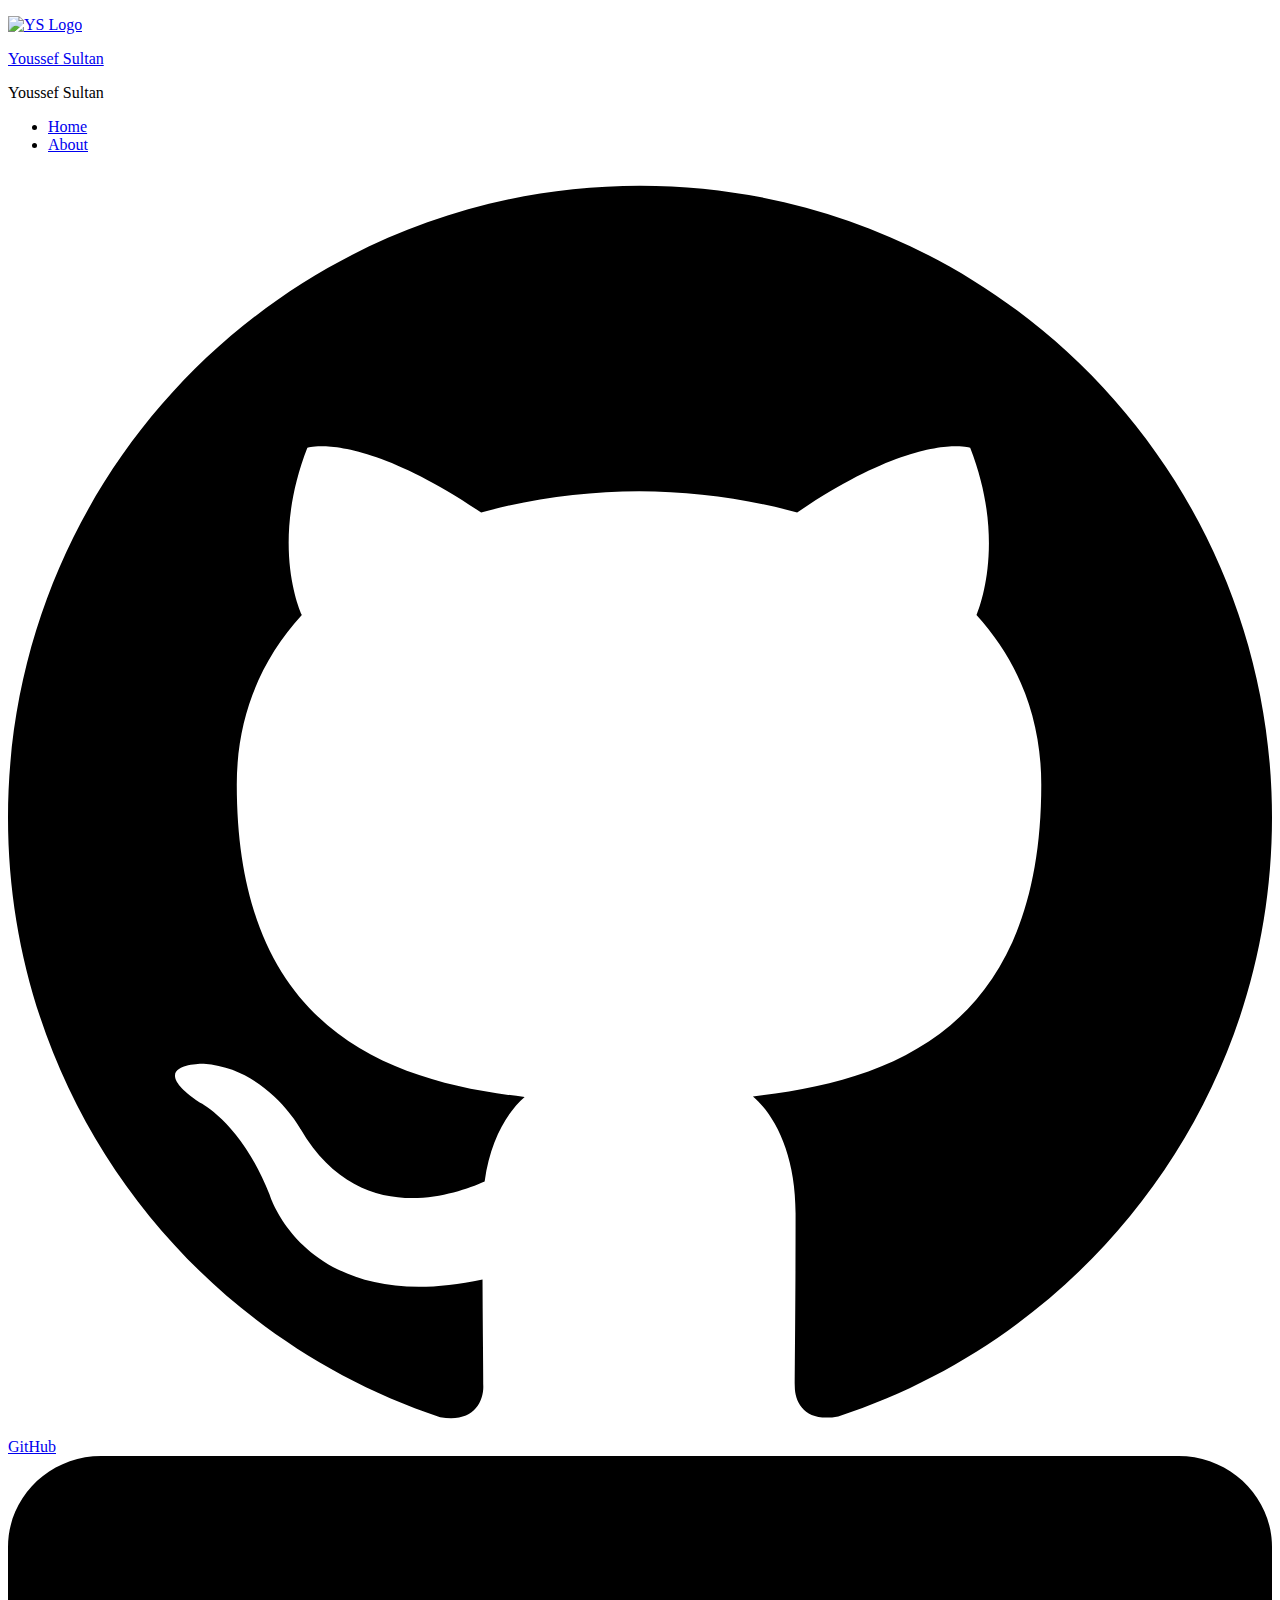
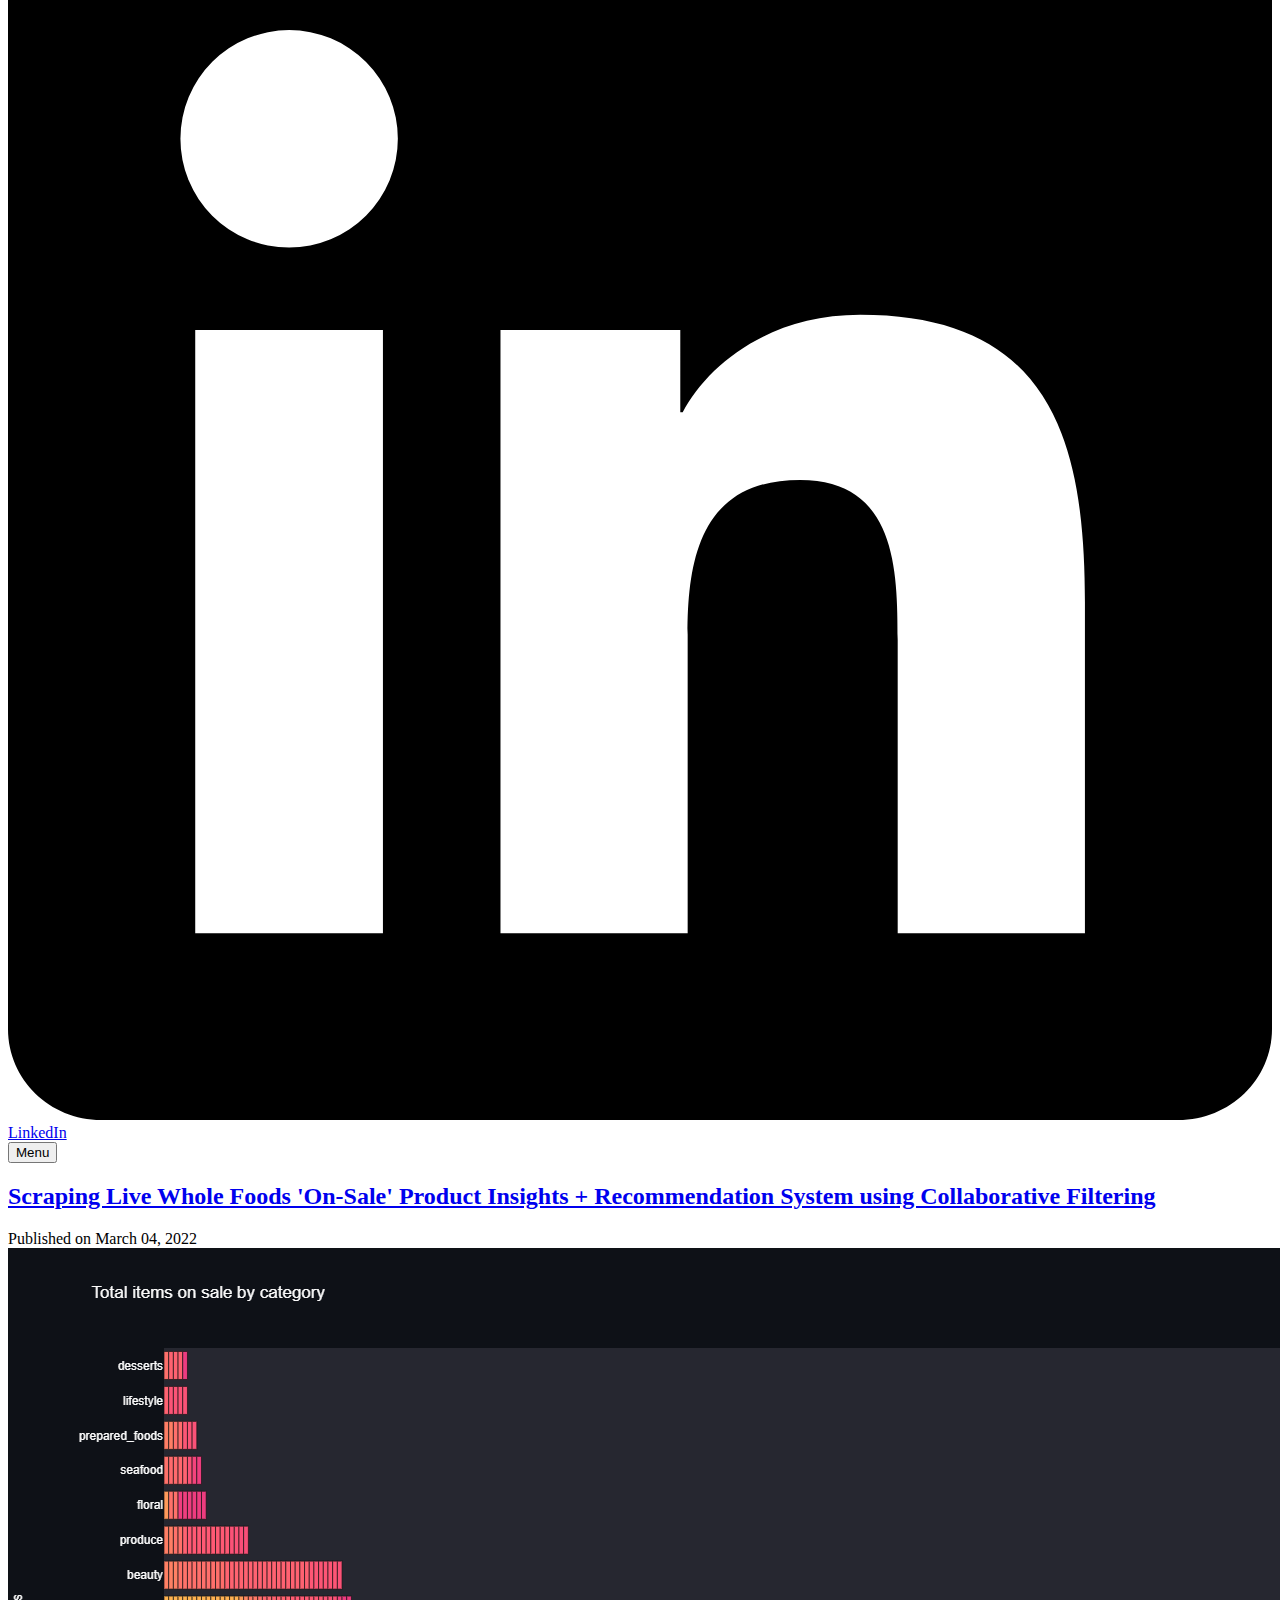
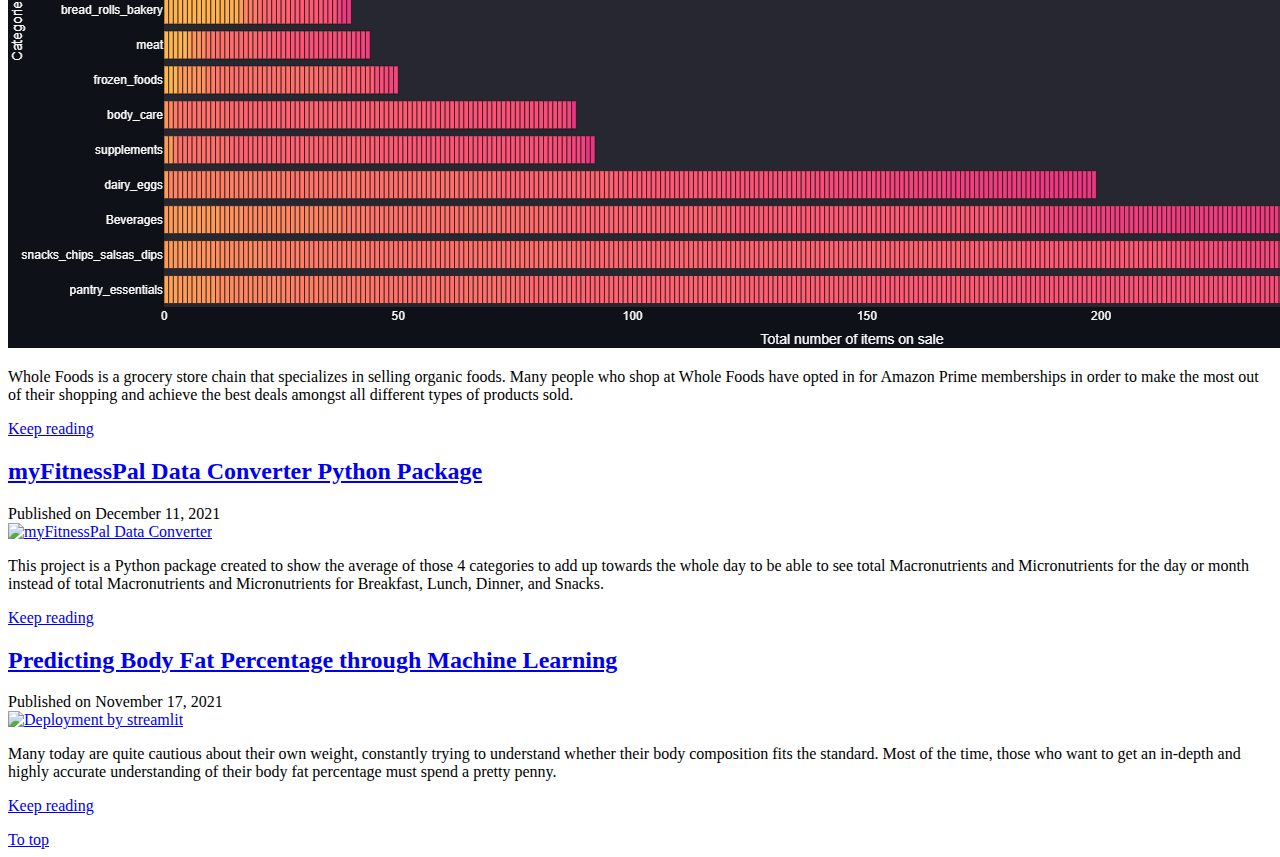
==== index.html @ 01b5be2c "march 10" ====
<!doctype html>
<html lang="en">
    <head>
	<meta name="generator" content="Hugo 0.89.4" />    

        <title>Youssef Sultan&#39;s Portfolio</title>
        <meta charset="utf-8">
        <meta name="viewport" content="width=device-width, initial-scale=1.0" />
        <meta name="google" content="notranslate" />
        <meta name="description" content="Machine Learning and Analytics Projects" />
        
        
          
          
            <meta property="og:type" content="website">
          
        
          
          
            <meta property="og:title" content="Stackbit Fjord Theme">
          
        
          
          
            <meta property="og:description" content="The preview of the Fjord theme">
          
        
          
          
            
              
              
              
              <meta property="og:image" content="youssefsultan.github.io/images/home.jpg">
            
          
        
          
          
            <meta name="twitter:card" content="summary_large_image">
          
        
          
          
            <meta name="twitter:title" content="Stackbit Fjord Theme">
          
        
          
          
            <meta name="twitter:description" content="The preview of the Fjord theme">
          
        
          
          
            
              
              
              
              <meta name="twitter:image" content="youssefsultan.github.io/images/home.jpg">
            
          
        
        <link rel="preconnect" href="https://fonts.gstatic.com">
        <link href="https://fonts.googleapis.com/css2?family=PT+Serif:ital,wght@0,400;0,700;1,400;1,700&display=swap" rel="stylesheet">
        <link rel="stylesheet" href="https://youssefsultan.github.io/css/main.css">
        
        <link rel="icon" href="/images/YSLOGO.png">
        
        
    </head>
    <body class="palette-blue">
        
        <div id="page" class="site">
        
          

  
  <header id="masthead" class="site-header">
  
  <div id="header-bg" class="site-header-bg" style="background-image:url('/images/Background.png')"></div>
  
  <div class="site-header-scroll">
    <div class="site-header-inside">
      <div class="site-header-vertical">
        <div class="site-branding">
  
  <p class="site-logo">
    <a href='/'><img src="/images/LOGOW.png" alt="YS Logo" /></a>
  </p>
  
  
  <p class="site-title"><a href='/'>Youssef Sultan</a></p>
  
  
  <p class="site-description">Youssef Sultan</p>
  
</div>

        
<nav id="main-navigation" class="site-navigation" aria-label="Main Navigation">
  <div class="site-nav-wrap">
    <div class="site-nav-inside">

      
      <ul class="menu">
        
          
          
          <li class="menu-item current-menu-item">
            <a href="/"
              
              >Home</a>
          </li>
        
          
          
          <li class="menu-item">
            <a href="/about"
              
              >About</a>
          </li>
        
      </ul>
      

      
      <div class="social-links">
        
        
        <a href="https://github.com/youssefsultan"
           target="_blank"
           rel="noopener "
          class="button-circle">
          
            
            
<svg class="icon" viewBox="0 0 24 24" xmlns="http://www.w3.org/2000/svg">
  
  <path d="M12 .297c-6.63 0-12 5.373-12 12 0 5.303 3.438 9.8 8.205 11.385.6.113.82-.258.82-.577 0-.285-.01-1.04-.015-2.04-3.338.724-4.042-1.61-4.042-1.61C4.422 18.07 3.633 17.7 3.633 17.7c-1.087-.744.084-.729.084-.729 1.205.084 1.838 1.236 1.838 1.236 1.07 1.835 2.809 1.305 3.495.998.108-.776.417-1.305.76-1.605-2.665-.3-5.466-1.332-5.466-5.93 0-1.31.465-2.38 1.235-3.22-.135-.303-.54-1.523.105-3.176 0 0 1.005-.322 3.3 1.23.96-.267 1.98-.399 3-.405 1.02.006 2.04.138 3 .405 2.28-1.552 3.285-1.23 3.285-1.23.645 1.653.24 2.873.12 3.176.765.84 1.23 1.91 1.23 3.22 0 4.61-2.805 5.625-5.475 5.92.42.36.81 1.096.81 2.22 0 1.606-.015 2.896-.015 3.286 0 .315.21.69.825.57C20.565 22.092 24 17.592 24 12.297c0-6.627-5.373-12-12-12"/>
  
</svg>

            <span class="screen-reader-text">GitHub</span>
          
        </a>
        
        
        
        <a href="https://www.linkedin.com/in/youssefsultan"
           target="_blank"
           rel="noopener "
          class="button-circle">
          
            
            
<svg class="icon" viewBox="0 0 24 24" xmlns="http://www.w3.org/2000/svg">
  
  <path d="M20.447 20.452h-3.554v-5.569c0-1.328-.027-3.037-1.852-3.037-1.853 0-2.136 1.445-2.136 2.939v5.667H9.351V9h3.414v1.561h.046c.477-.9 1.637-1.85 3.37-1.85 3.601 0 4.267 2.37 4.267 5.455v6.286zM5.337 7.433a2.062 2.062 0 01-2.063-2.065 2.064 2.064 0 112.063 2.065zm1.782 13.019H3.555V9h3.564v11.452zM22.225 0H1.771C.792 0 0 .774 0 1.729v20.542C0 23.227.792 24 1.771 24h20.451C23.2 24 24 23.227 24 22.271V1.729C24 .774 23.2 0 22.222 0h.003z"/>
  
</svg>

            <span class="screen-reader-text">LinkedIn</span>
          
        </a>
        
        
      </div>
      

    </div>
  </div>
</nav>
<button id="menu-toggle" class="menu-toggle"><span class="screen-reader-text">Menu</span><span class="icon-menu" aria-hidden="true"></span></button>


      </div>
    </div>
  </div>
</header>


  <div id="content" class="site-content">
    <main id="main" class="site-main inner">

      <div class="post-feed">
        
        
        
          
          
          <article class="post">
            <header class="post-header">
              <h2 class="post-title"><a href="/posts/wholefoods-data-scraper/" rel="bookmark">Scraping Live Whole Foods &#39;On-Sale&#39; Product Insights &#43; Recommendation System using Collaborative Filtering</a></h2>
              <div class="post-meta">
                Published on <time class="published"
                  datetime="2022-03-04 00:00">March 04, 2022</time>
              </div>
            </header>
            
            <a class="post-thumbnail" href="/posts/wholefoods-data-scraper/">
              <img class="thumbnail" src="/images/newplot.png" alt="Deployment by streamlit" />
            </a>
            
            <div class="post-content">
              <p>Whole Foods is a grocery store chain that specializes in selling organic foods.  Many people who shop at Whole Foods have opted in for Amazon Prime memberships in  order to make the most out of their shopping and achieve the best deals amongst all  different types of products sold. </p>
            </div>
            
            <p class="read-more">
              <a class="read-more-link" href="/posts/wholefoods-data-scraper/">Keep reading <span class="icon-arrow-right" aria-hidden="true"></span></a>
            </p>
            
          </article>
          
          <article class="post">
            <header class="post-header">
              <h2 class="post-title"><a href="/posts/myfitnesspal-data-converter/" rel="bookmark">myFitnessPal Data Converter Python Package</a></h2>
              <div class="post-meta">
                Published on <time class="published"
                  datetime="2021-12-11 00:00">December 11, 2021</time>
              </div>
            </header>
            
            <a class="post-thumbnail" href="/posts/myfitnesspal-data-converter/">
              <img class="thumbnail" src="/images/mfp.png" alt="myFitnessPal Data Converter" />
            </a>
            
            <div class="post-content">
              <p>This project is a Python package created to show the average of those 4 categories to add up towards the whole day to be able to see total Macronutrients and Micronutrients for the day or month instead of total Macronutrients and Micronutrients for Breakfast, Lunch, Dinner, and Snacks.</p>
            </div>
            
            <p class="read-more">
              <a class="read-more-link" href="/posts/myfitnesspal-data-converter/">Keep reading <span class="icon-arrow-right" aria-hidden="true"></span></a>
            </p>
            
          </article>
          
          <article class="post">
            <header class="post-header">
              <h2 class="post-title"><a href="/posts/predicting-body-fat-percentage/" rel="bookmark">Predicting Body Fat Percentage through Machine Learning</a></h2>
              <div class="post-meta">
                Published on <time class="published"
                  datetime="2021-11-17 00:00">November 17, 2021</time>
              </div>
            </header>
            
            <a class="post-thumbnail" href="/posts/predicting-body-fat-percentage/">
              <img class="thumbnail" src="/images/newplot%20%283%29.png" alt="Deployment by streamlit" />
            </a>
            
            <div class="post-content">
              <p>Many today are quite cautious about their own weight, constantly trying to understand whether their body composition fits the standard. Most of the time, those who want to get an in-depth and highly accurate understanding of their body fat percentage must spend a pretty penny.</p>
            </div>
            
            <p class="read-more">
              <a class="read-more-link" href="/posts/predicting-body-fat-percentage/">Keep reading <span class="icon-arrow-right" aria-hidden="true"></span></a>
            </p>
            
          </article>
          
        
      </div>

    </main>

    <footer id="colophon" class="site-footer inner">
  
  <a id="to-top" class="to-top" href="#page">To top <span class="icon-arrow-up" aria-hidden="true"></span></a>
</footer>


  </div>


        
        </div>
        
        <script src="/js/plugins.js"></script>
        <script src="/js/main.js"></script>
    </body> 
</html>
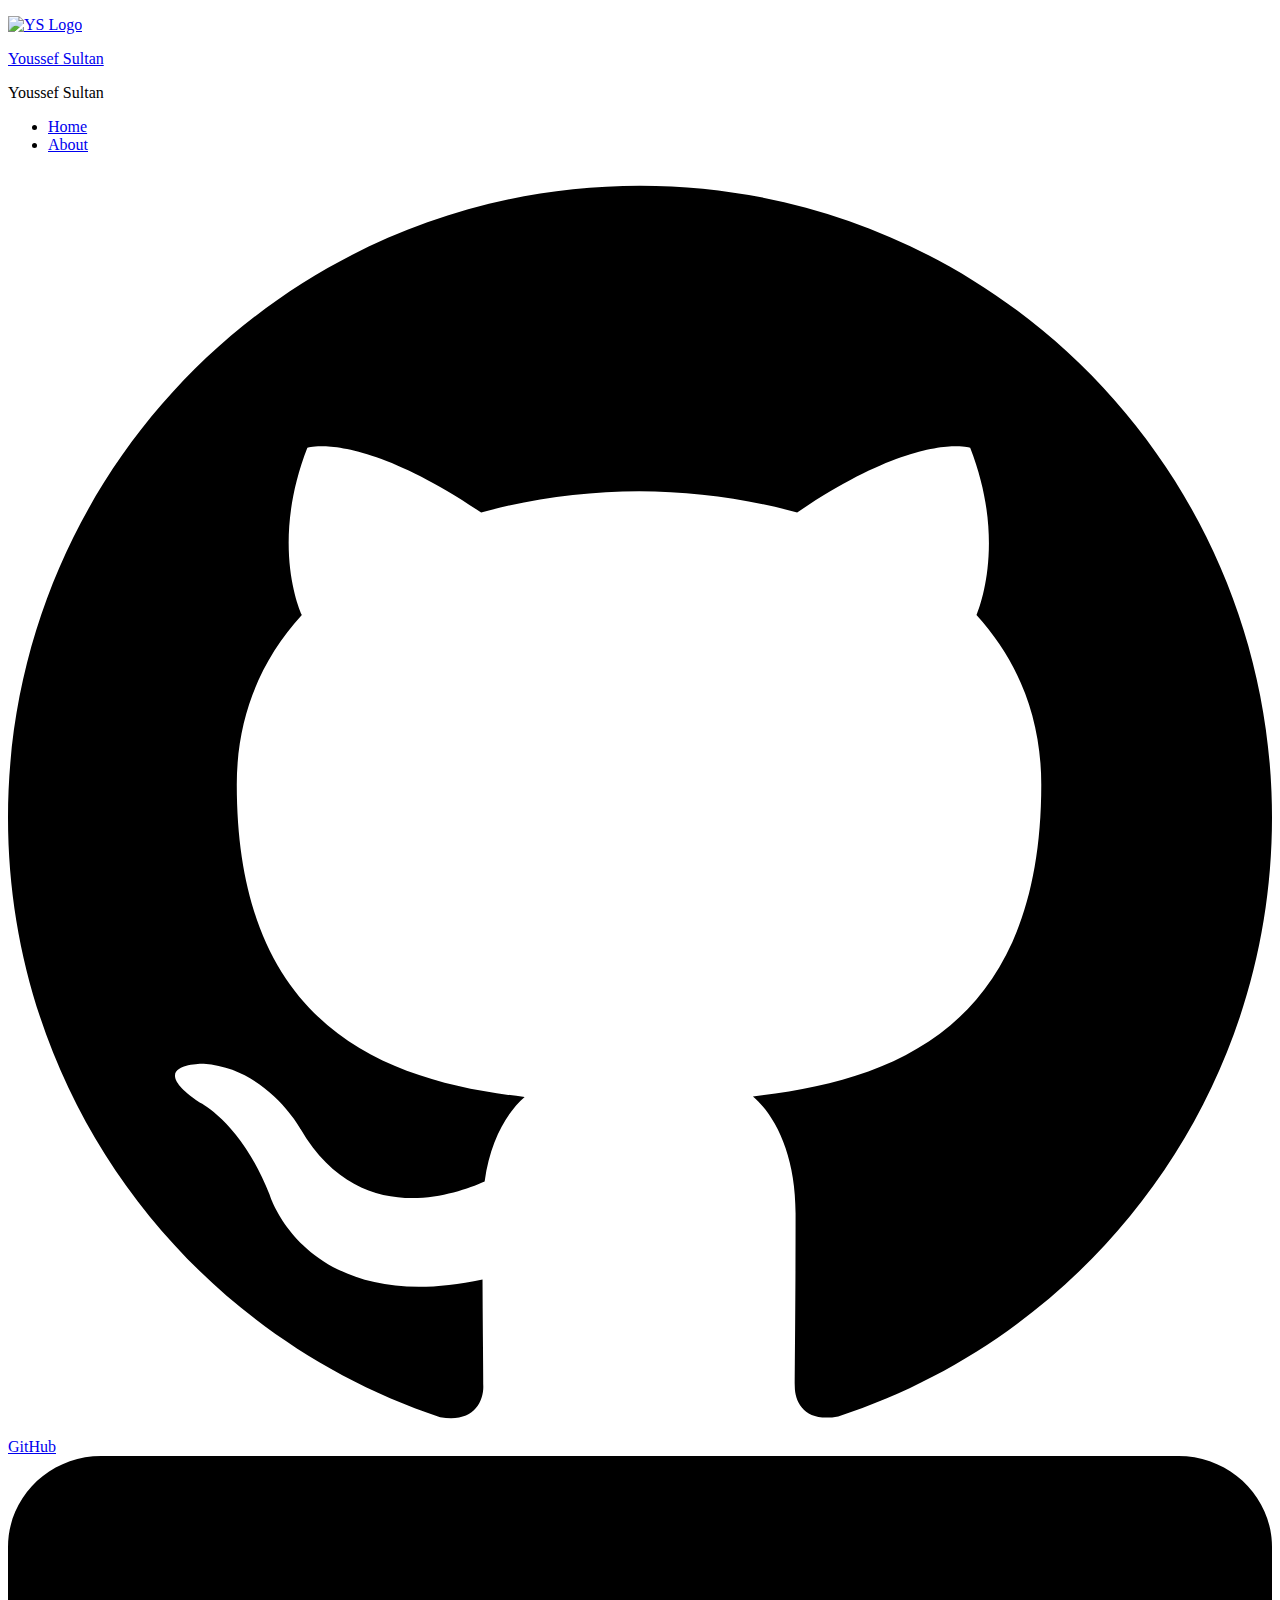
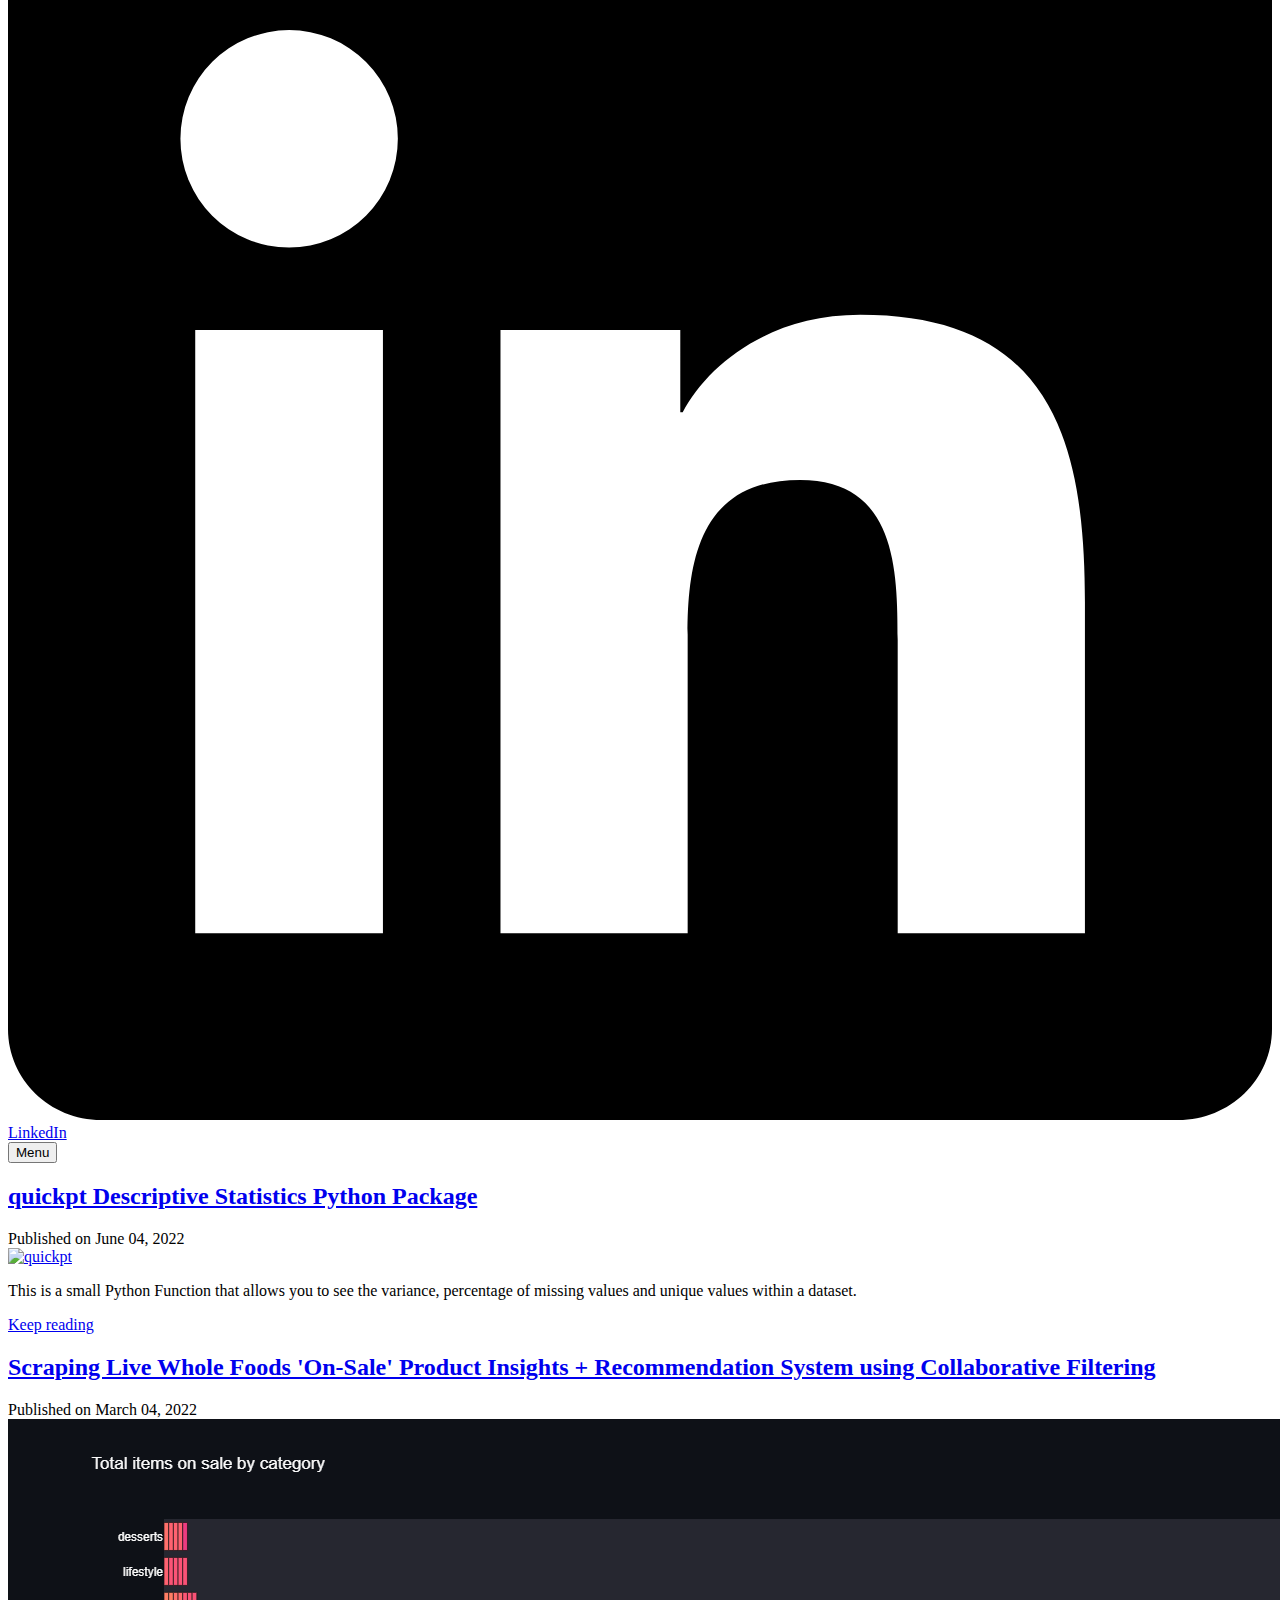
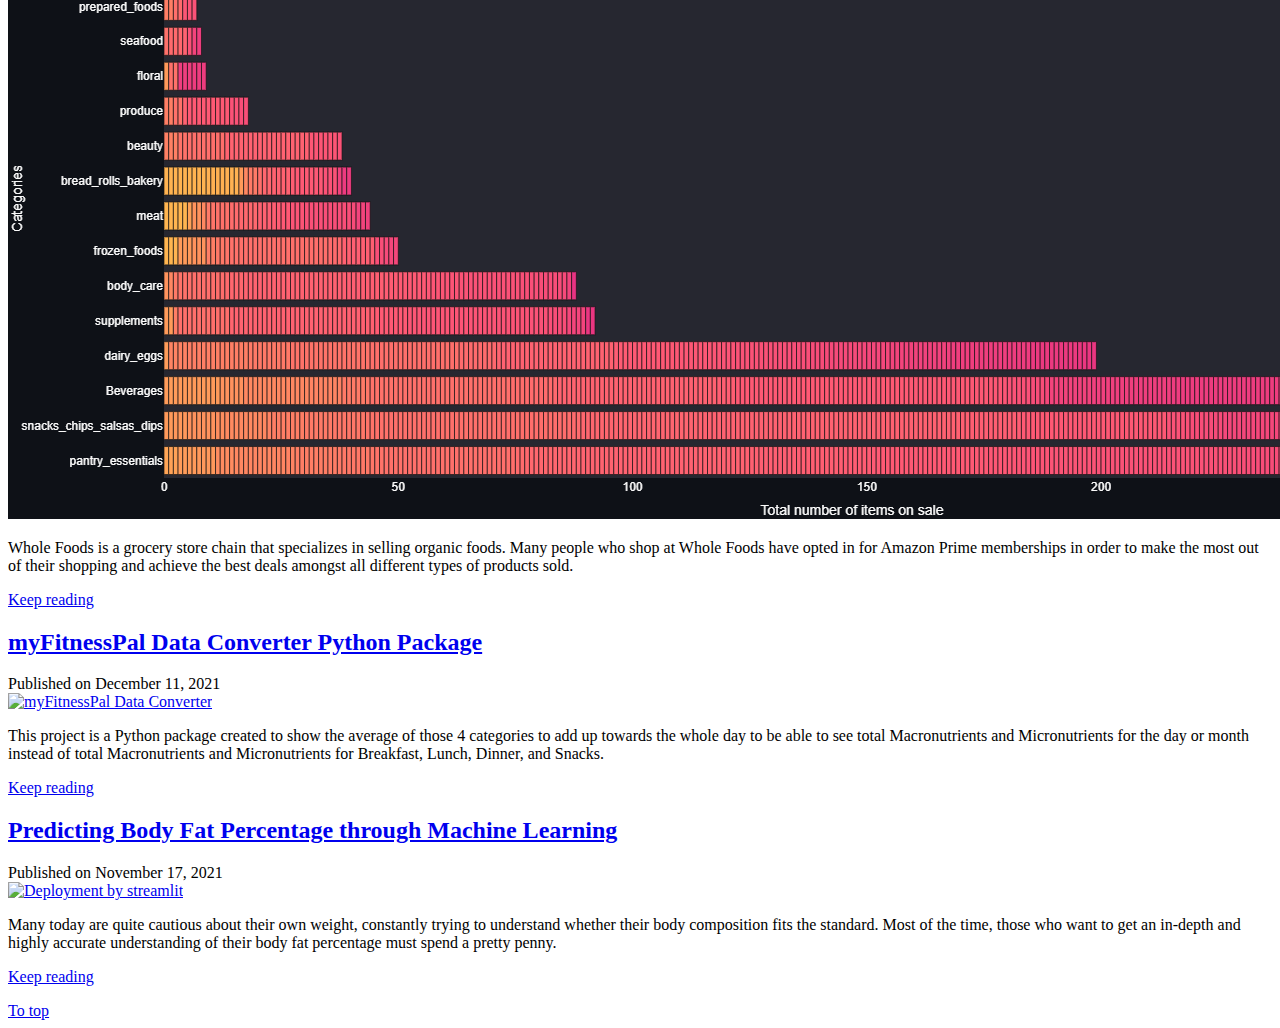
==== commit f62aebbf: "added quickpt article" ====
--- a/index.html
+++ b/index.html
@@ -187,6 +187,29 @@
         
         
           
+          
+          <article class="post">
+            <header class="post-header">
+              <h2 class="post-title"><a href="/posts/quickpt/" rel="bookmark">quickpt Descriptive Statistics Python Package</a></h2>
+              <div class="post-meta">
+                Published on <time class="published"
+                  datetime="2022-06-04 00:00">June 04, 2022</time>
+              </div>
+            </header>
+            
+            <a class="post-thumbnail" href="/posts/quickpt/">
+              <img class="thumbnail" src="https://github.com/YoussefSultan/quickpt/raw/main/Untitled-1.png?raw=true" alt="quickpt" />
+            </a>
+            
+            <div class="post-content">
+              <p>This is a small Python Function that allows you to see the variance, percentage of missing values and unique values within a dataset.</p>
+            </div>
+            
+            <p class="read-more">
+              <a class="read-more-link" href="/posts/quickpt/">Keep reading <span class="icon-arrow-right" aria-hidden="true"></span></a>
+            </p>
+            
+          </article>
           
           <article class="post">
             <header class="post-header">
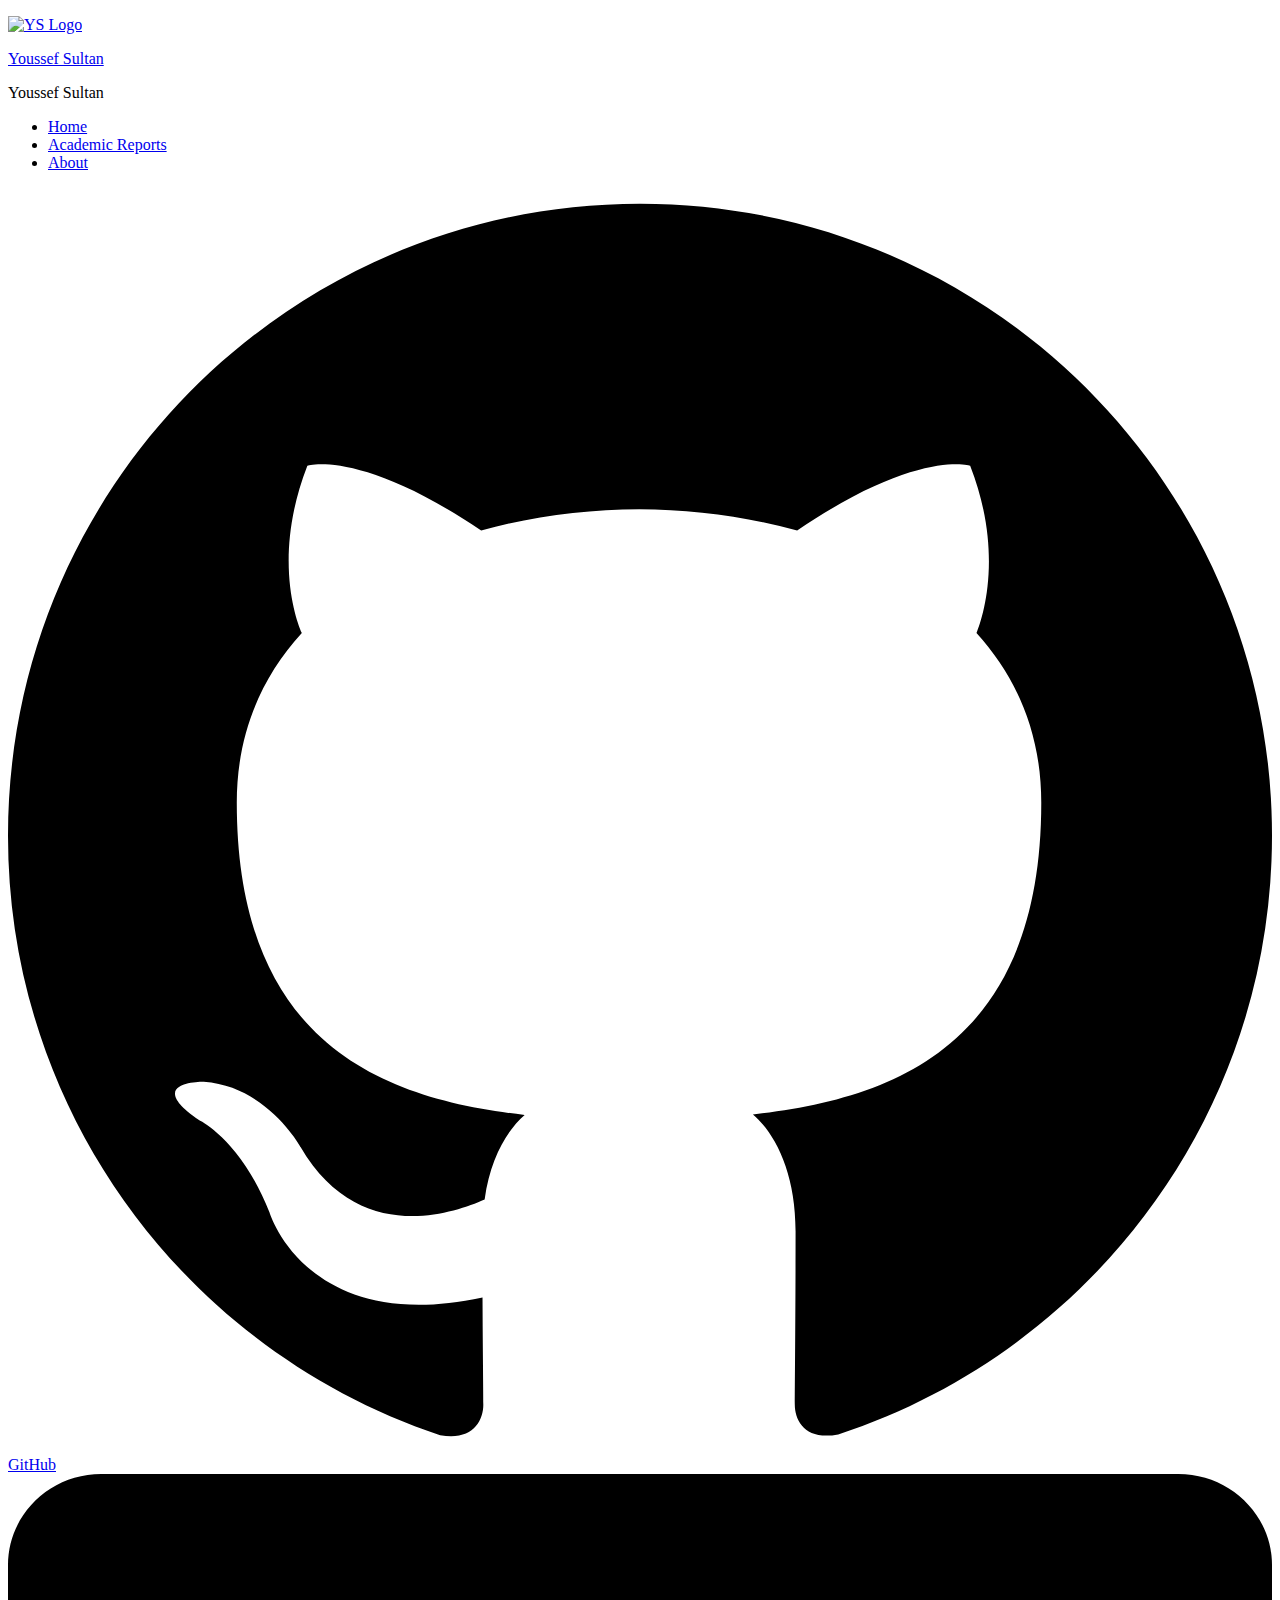
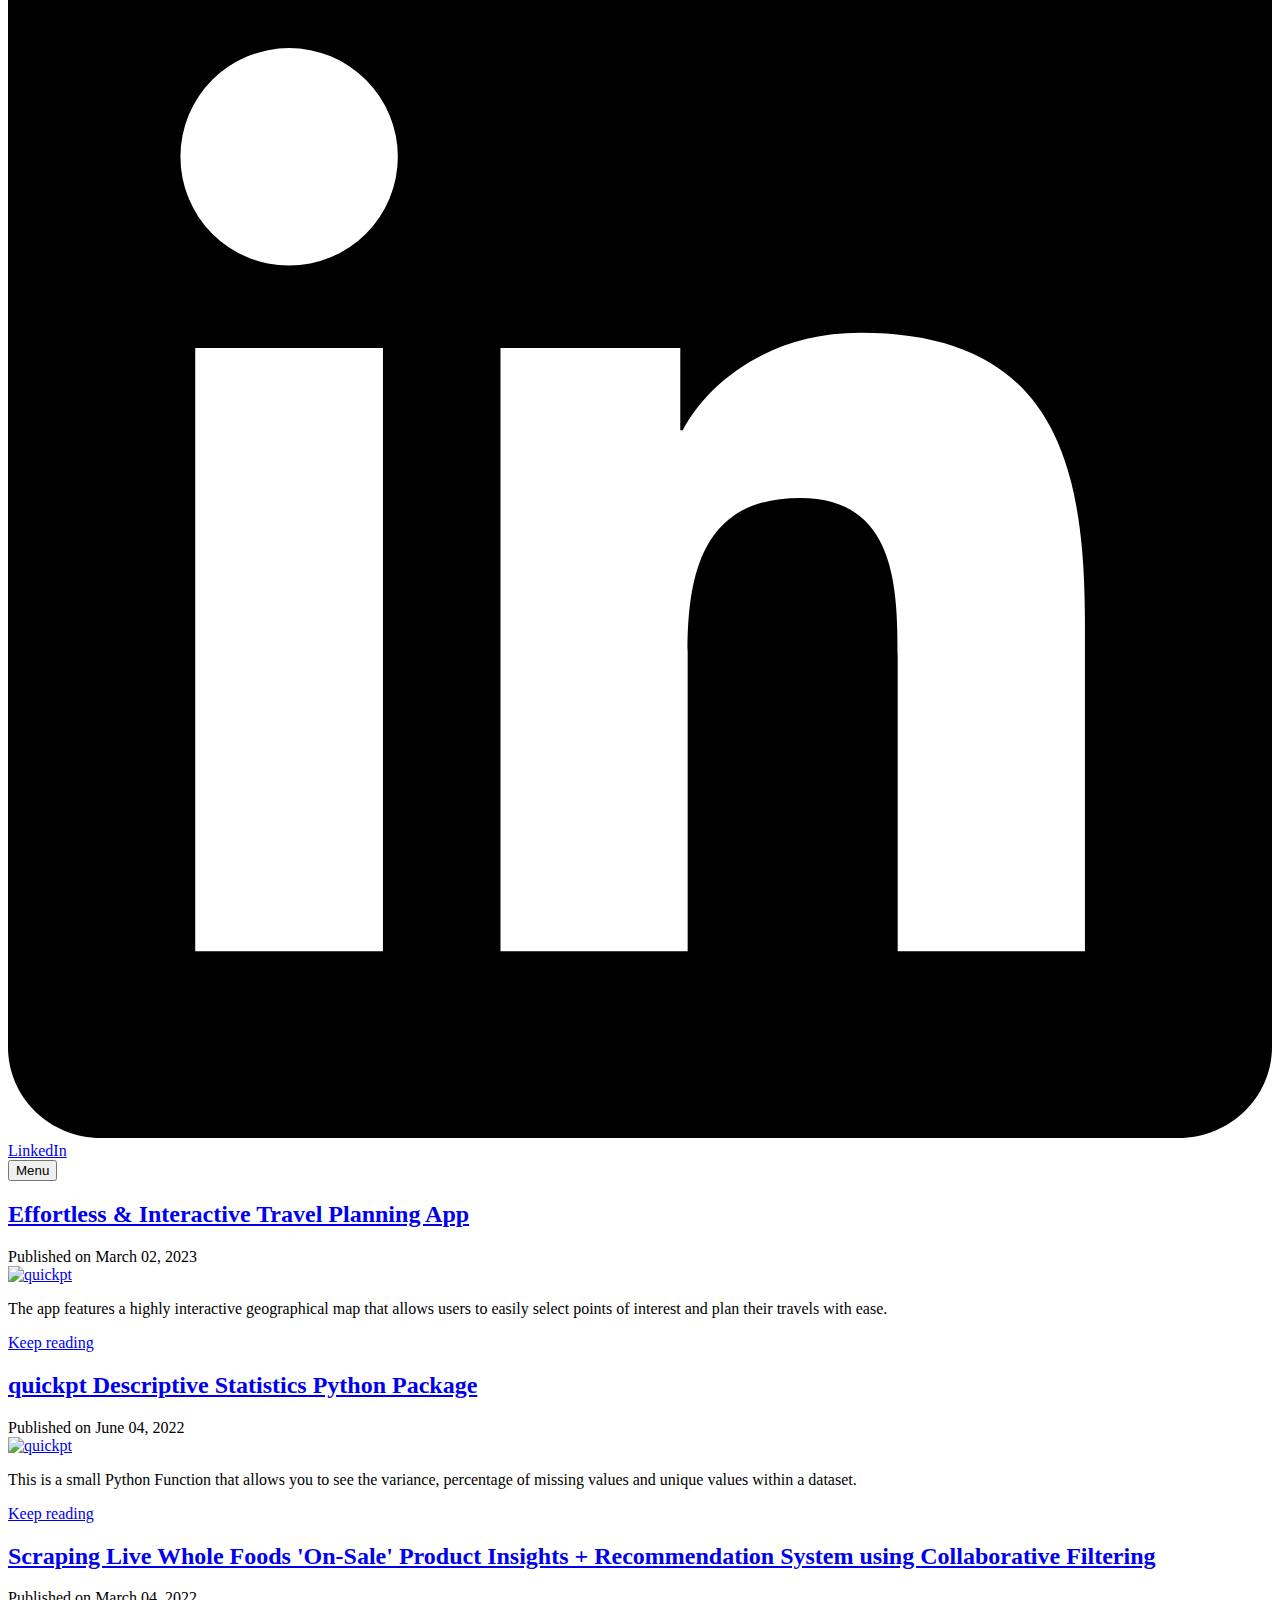
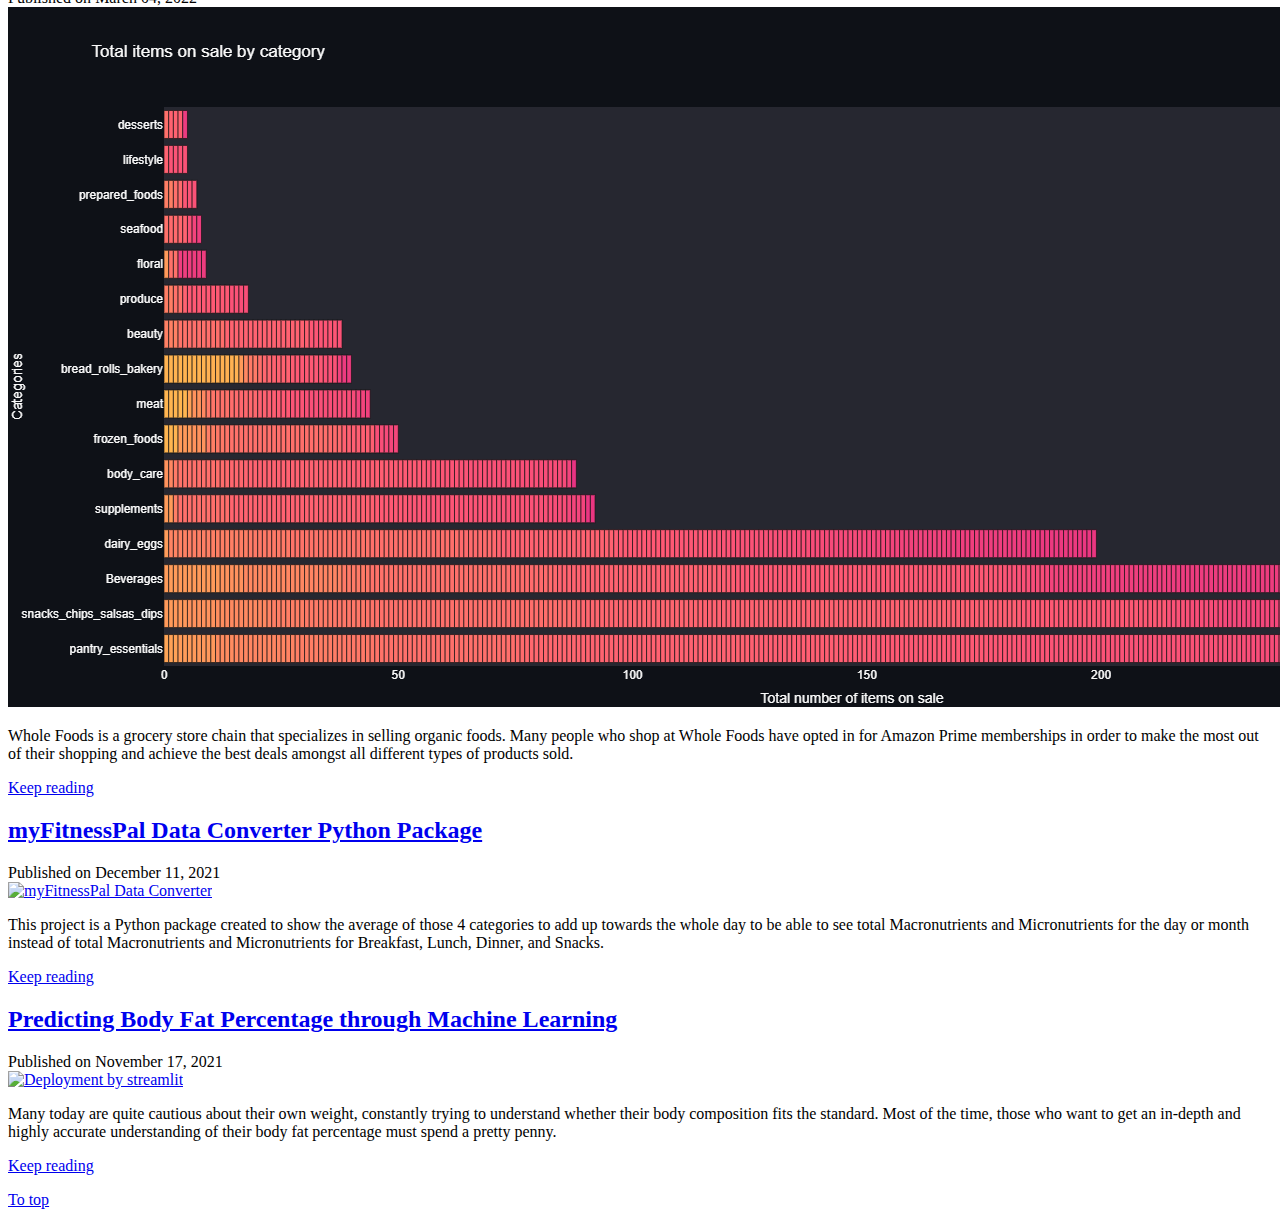
==== commit 250ca137: "Added Safar Blog Post" ====
--- a/index.html
+++ b/index.html
@@ -115,6 +115,14 @@
           
           
           <li class="menu-item">
+            <a href="/reports"
+              
+              >Academic Reports</a>
+          </li>
+        
+          
+          
+          <li class="menu-item">
             <a href="/about"
               
               >About</a>
@@ -190,6 +198,29 @@
           
           <article class="post">
             <header class="post-header">
+              <h2 class="post-title"><a href="/posts/safar/" rel="bookmark">Effortless &amp; Interactive Travel Planning App</a></h2>
+              <div class="post-meta">
+                Published on <time class="published"
+                  datetime="2023-03-02 00:00">March 02, 2023</time>
+              </div>
+            </header>
+            
+            <a class="post-thumbnail" href="/posts/safar/">
+              <img class="thumbnail" src="https://github.com/YoussefSultan/safar/blob/main/sfar%20images/Capture1.PNG?raw=true" alt="quickpt" />
+            </a>
+            
+            <div class="post-content">
+              <p>The app features a highly interactive geographical map that allows users to easily select points of interest and plan their travels with ease.</p>
+            </div>
+            
+            <p class="read-more">
+              <a class="read-more-link" href="/posts/safar/">Keep reading <span class="icon-arrow-right" aria-hidden="true"></span></a>
+            </p>
+            
+          </article>
+          
+          <article class="post">
+            <header class="post-header">
               <h2 class="post-title"><a href="/posts/quickpt/" rel="bookmark">quickpt Descriptive Statistics Python Package</a></h2>
               <div class="post-meta">
                 Published on <time class="published"
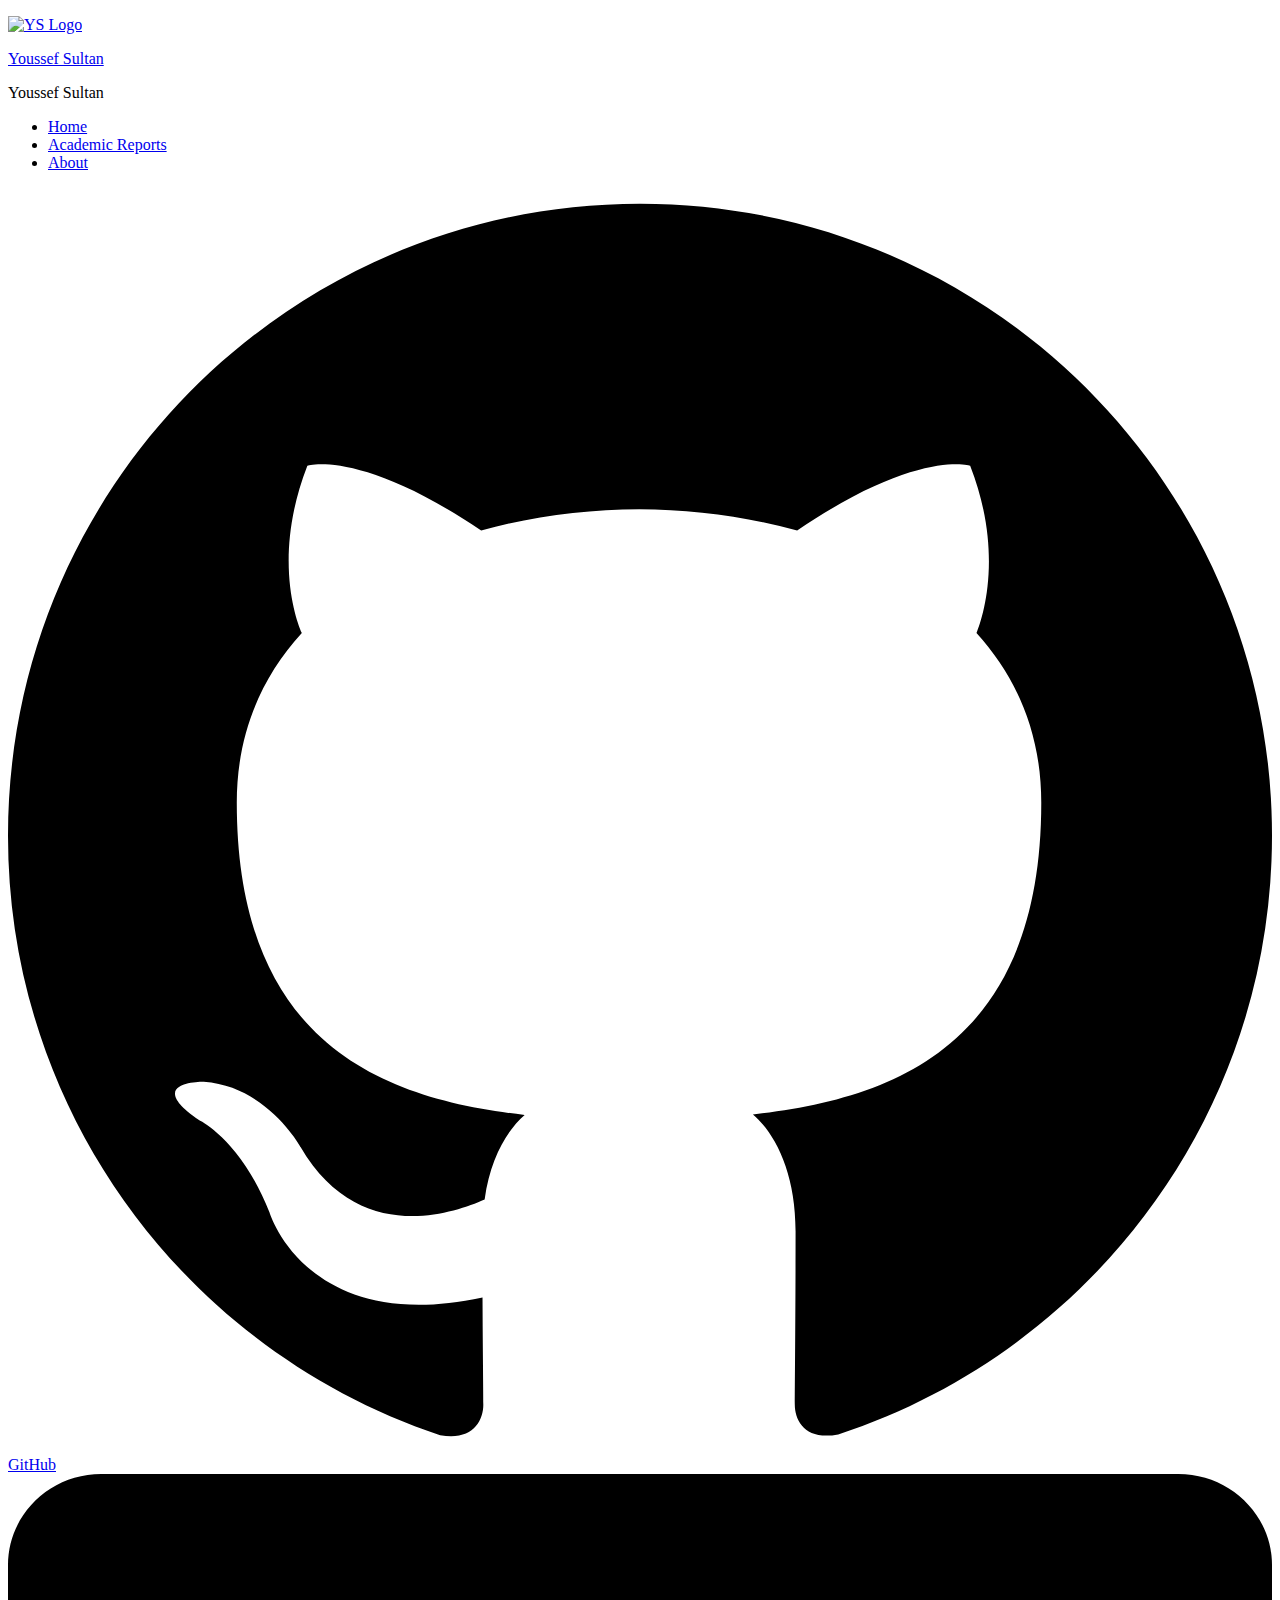
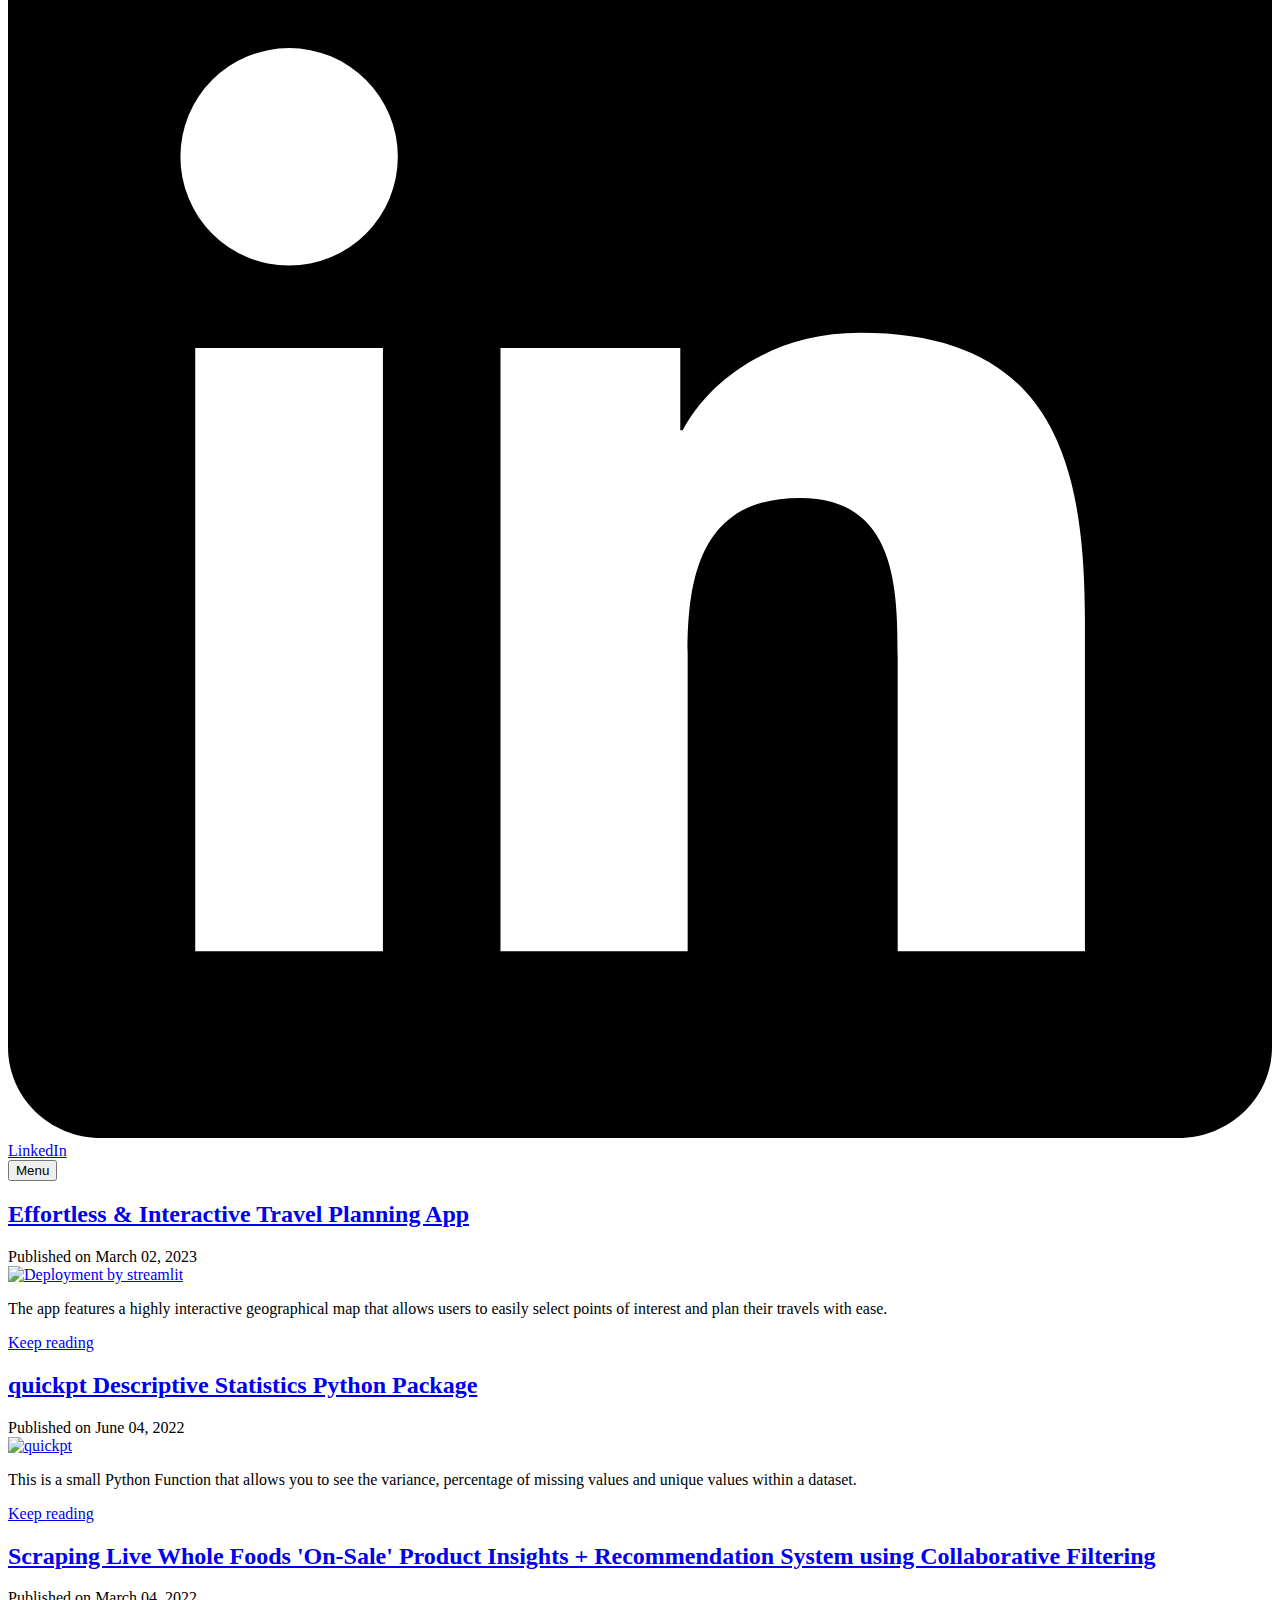
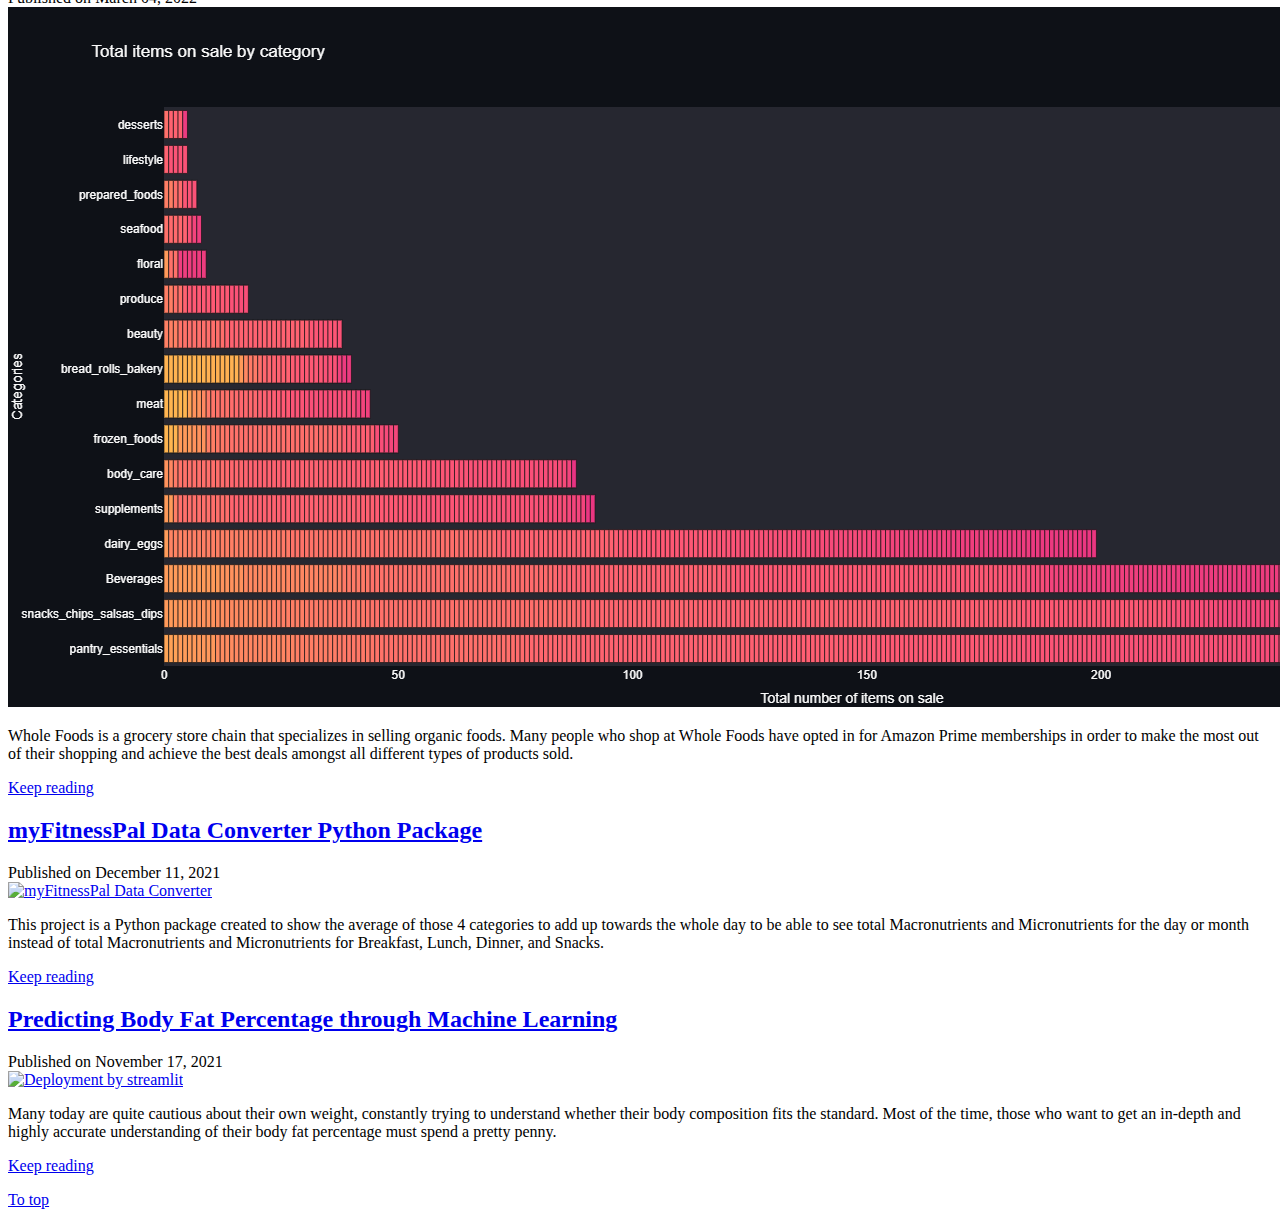
==== commit 9312bd12: "added reports" ====
--- a/index.html
+++ b/index.html
@@ -1,7 +1,7 @@
 <!doctype html>
 <html lang="en">
     <head>
-	<meta name="generator" content="Hugo 0.89.4" />    
+	<meta name="generator" content="Hugo 0.80.0" />    
 
         <title>Youssef Sultan&#39;s Portfolio</title>
         <meta charset="utf-8">
@@ -10,56 +10,6 @@
         <meta name="description" content="Machine Learning and Analytics Projects" />
         
         
-          
-          
-            <meta property="og:type" content="website">
-          
-        
-          
-          
-            <meta property="og:title" content="Stackbit Fjord Theme">
-          
-        
-          
-          
-            <meta property="og:description" content="The preview of the Fjord theme">
-          
-        
-          
-          
-            
-              
-              
-              
-              <meta property="og:image" content="youssefsultan.github.io/images/home.jpg">
-            
-          
-        
-          
-          
-            <meta name="twitter:card" content="summary_large_image">
-          
-        
-          
-          
-            <meta name="twitter:title" content="Stackbit Fjord Theme">
-          
-        
-          
-          
-            <meta name="twitter:description" content="The preview of the Fjord theme">
-          
-        
-          
-          
-            
-              
-              
-              
-              <meta name="twitter:image" content="youssefsultan.github.io/images/home.jpg">
-            
-          
-        
         <link rel="preconnect" href="https://fonts.gstatic.com">
         <link href="https://fonts.googleapis.com/css2?family=PT+Serif:ital,wght@0,400;0,700;1,400;1,700&display=swap" rel="stylesheet">
         <link rel="stylesheet" href="https://youssefsultan.github.io/css/main.css">
@@ -68,7 +18,7 @@
         
         
     </head>
-    <body class="palette-blue">
+    <body class="palette-orange">
         
         <div id="page" class="site">
         
@@ -198,15 +148,15 @@
           
           <article class="post">
             <header class="post-header">
-              <h2 class="post-title"><a href="/posts/safar/" rel="bookmark">Effortless &amp; Interactive Travel Planning App</a></h2>
+              <h2 class="post-title"><a href="/posts/travelpro/" rel="bookmark">Effortless &amp; Interactive Travel Planning App</a></h2>
               <div class="post-meta">
                 Published on <time class="published"
                   datetime="2023-03-02 00:00">March 02, 2023</time>
               </div>
             </header>
             
-            <a class="post-thumbnail" href="/posts/safar/">
-              <img class="thumbnail" src="https://github.com/YoussefSultan/safar/blob/main/sfar%20images/Capture1.PNG?raw=true" alt="quickpt" />
+            <a class="post-thumbnail" href="/posts/travelpro/">
+              <img class="thumbnail" src="https://github.com/YoussefSultan/safar/blob/main/sfar%20images/Capture1.PNG?raw=true" alt="Deployment by streamlit" />
             </a>
             
             <div class="post-content">
@@ -214,7 +164,7 @@
             </div>
             
             <p class="read-more">
-              <a class="read-more-link" href="/posts/safar/">Keep reading <span class="icon-arrow-right" aria-hidden="true"></span></a>
+              <a class="read-more-link" href="/posts/travelpro/">Keep reading <span class="icon-arrow-right" aria-hidden="true"></span></a>
             </p>
             
           </article>
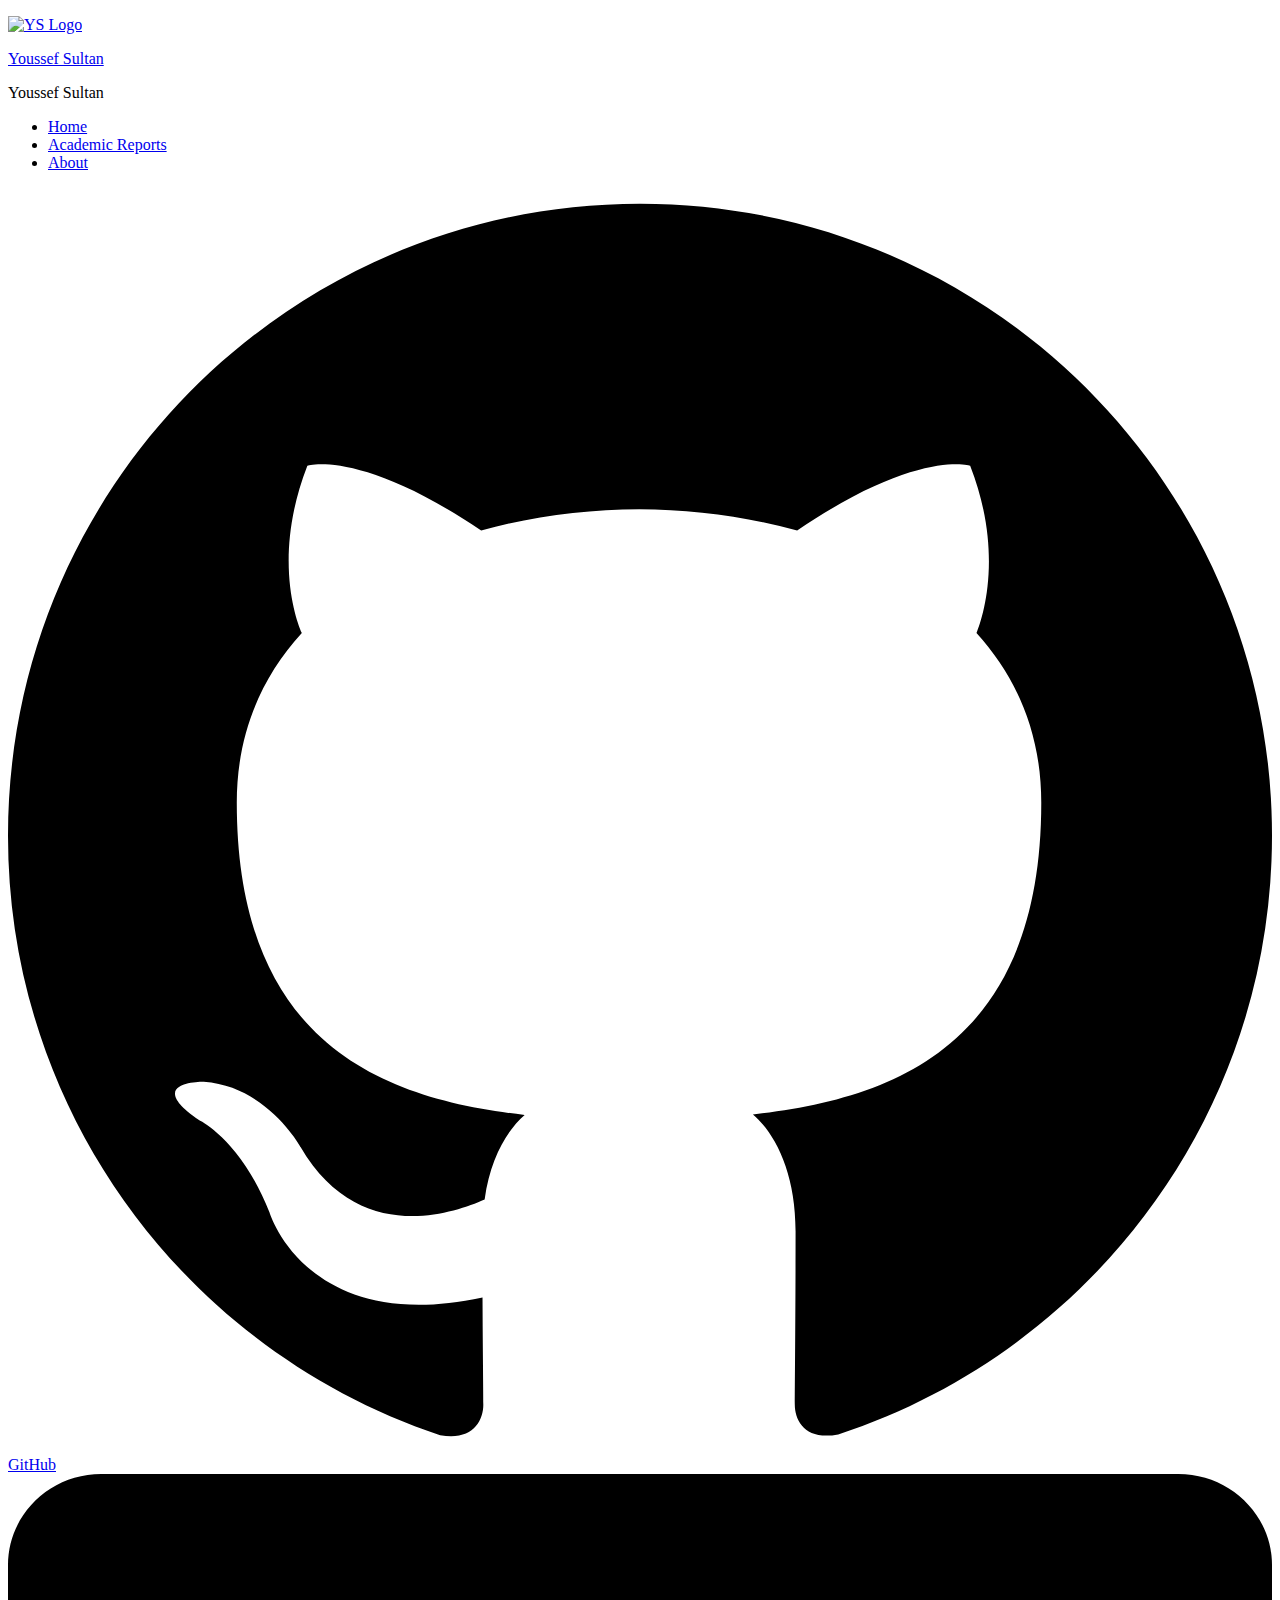
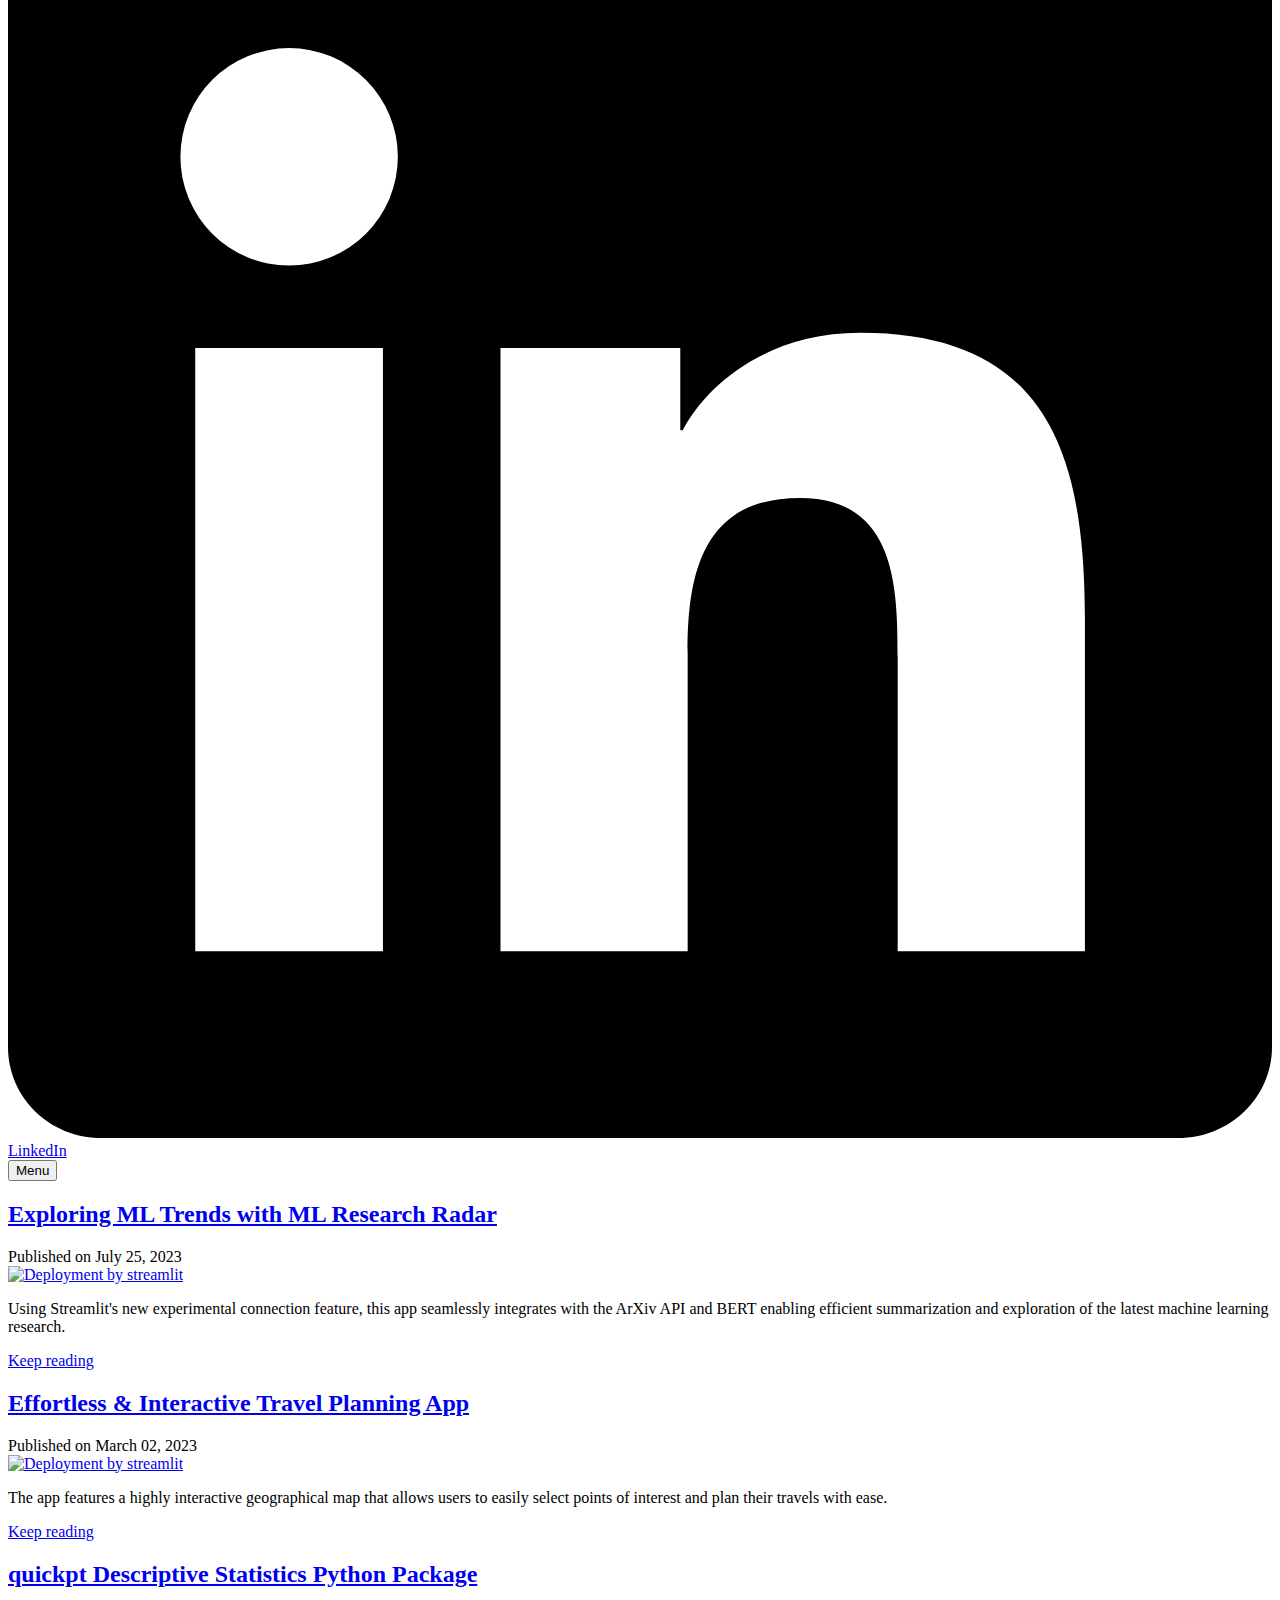
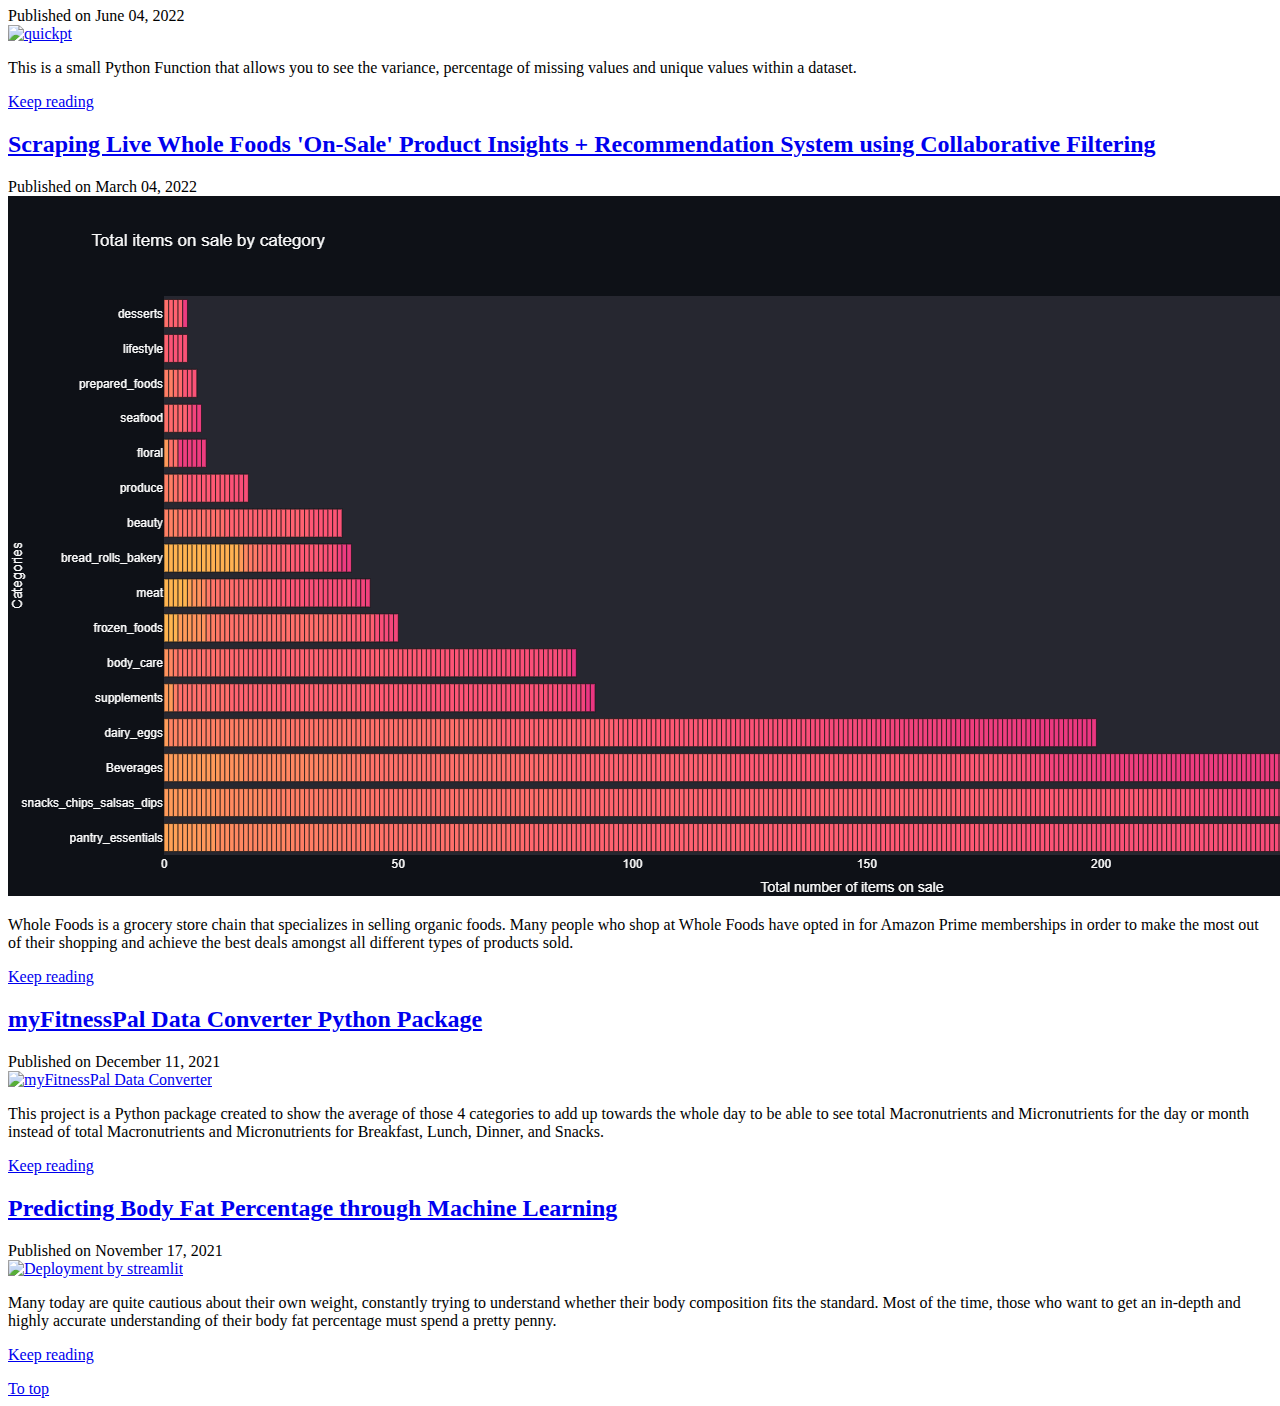
==== commit 6db98016: "added post" ====
--- a/index.html
+++ b/index.html
@@ -148,6 +148,29 @@
           
           <article class="post">
             <header class="post-header">
+              <h2 class="post-title"><a href="/posts/mlresearchradar/" rel="bookmark">Exploring ML Trends with ML Research Radar</a></h2>
+              <div class="post-meta">
+                Published on <time class="published"
+                  datetime="2023-07-25 00:00">July 25, 2023</time>
+              </div>
+            </header>
+            
+            <a class="post-thumbnail" href="/posts/mlresearchradar/">
+              <img class="thumbnail" src="https://github.com/YoussefSultan/arXiv-ml-explorer/blob/main/blob.png?raw=true" alt="Deployment by streamlit" />
+            </a>
+            
+            <div class="post-content">
+              <p>Using Streamlit&#39;s new experimental connection feature, this app seamlessly integrates with the ArXiv API and BERT enabling efficient summarization and exploration of the latest machine learning research.</p>
+            </div>
+            
+            <p class="read-more">
+              <a class="read-more-link" href="/posts/mlresearchradar/">Keep reading <span class="icon-arrow-right" aria-hidden="true"></span></a>
+            </p>
+            
+          </article>
+          
+          <article class="post">
+            <header class="post-header">
               <h2 class="post-title"><a href="/posts/travelpro/" rel="bookmark">Effortless &amp; Interactive Travel Planning App</a></h2>
               <div class="post-meta">
                 Published on <time class="published"
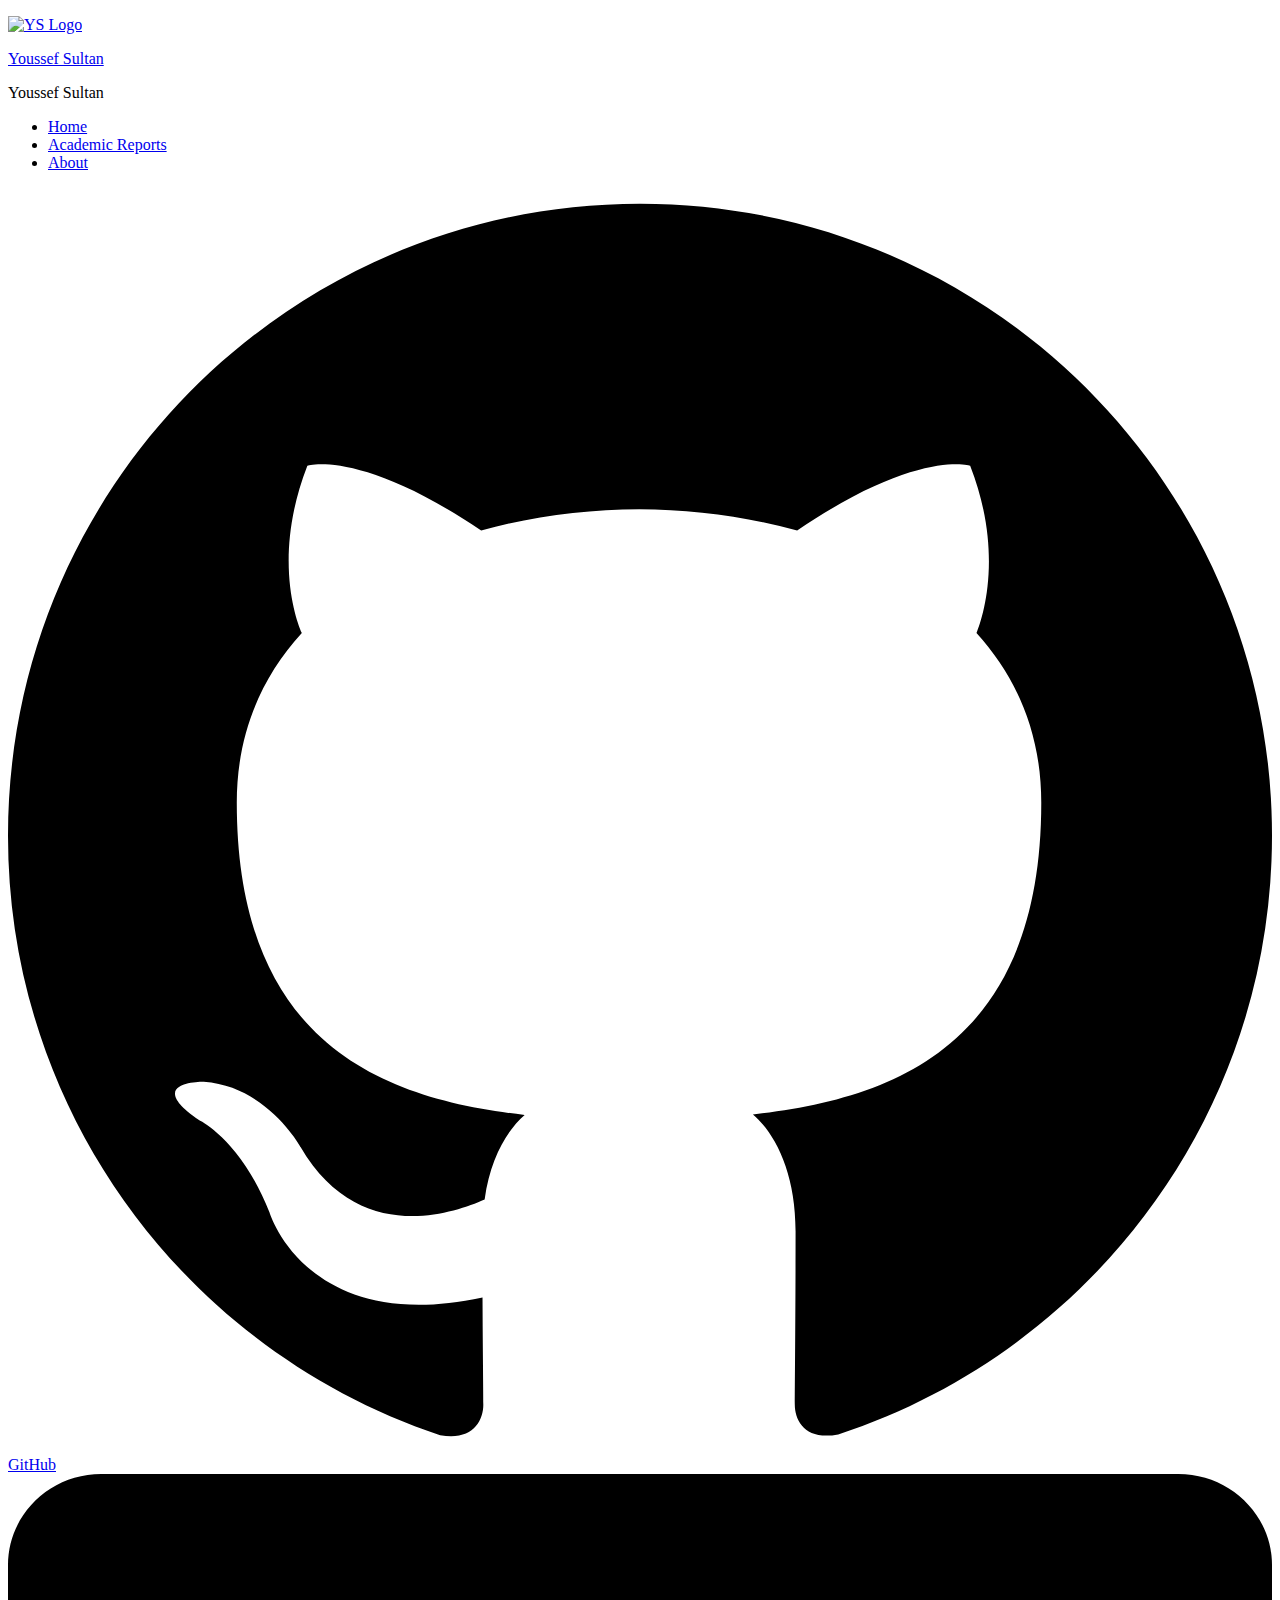
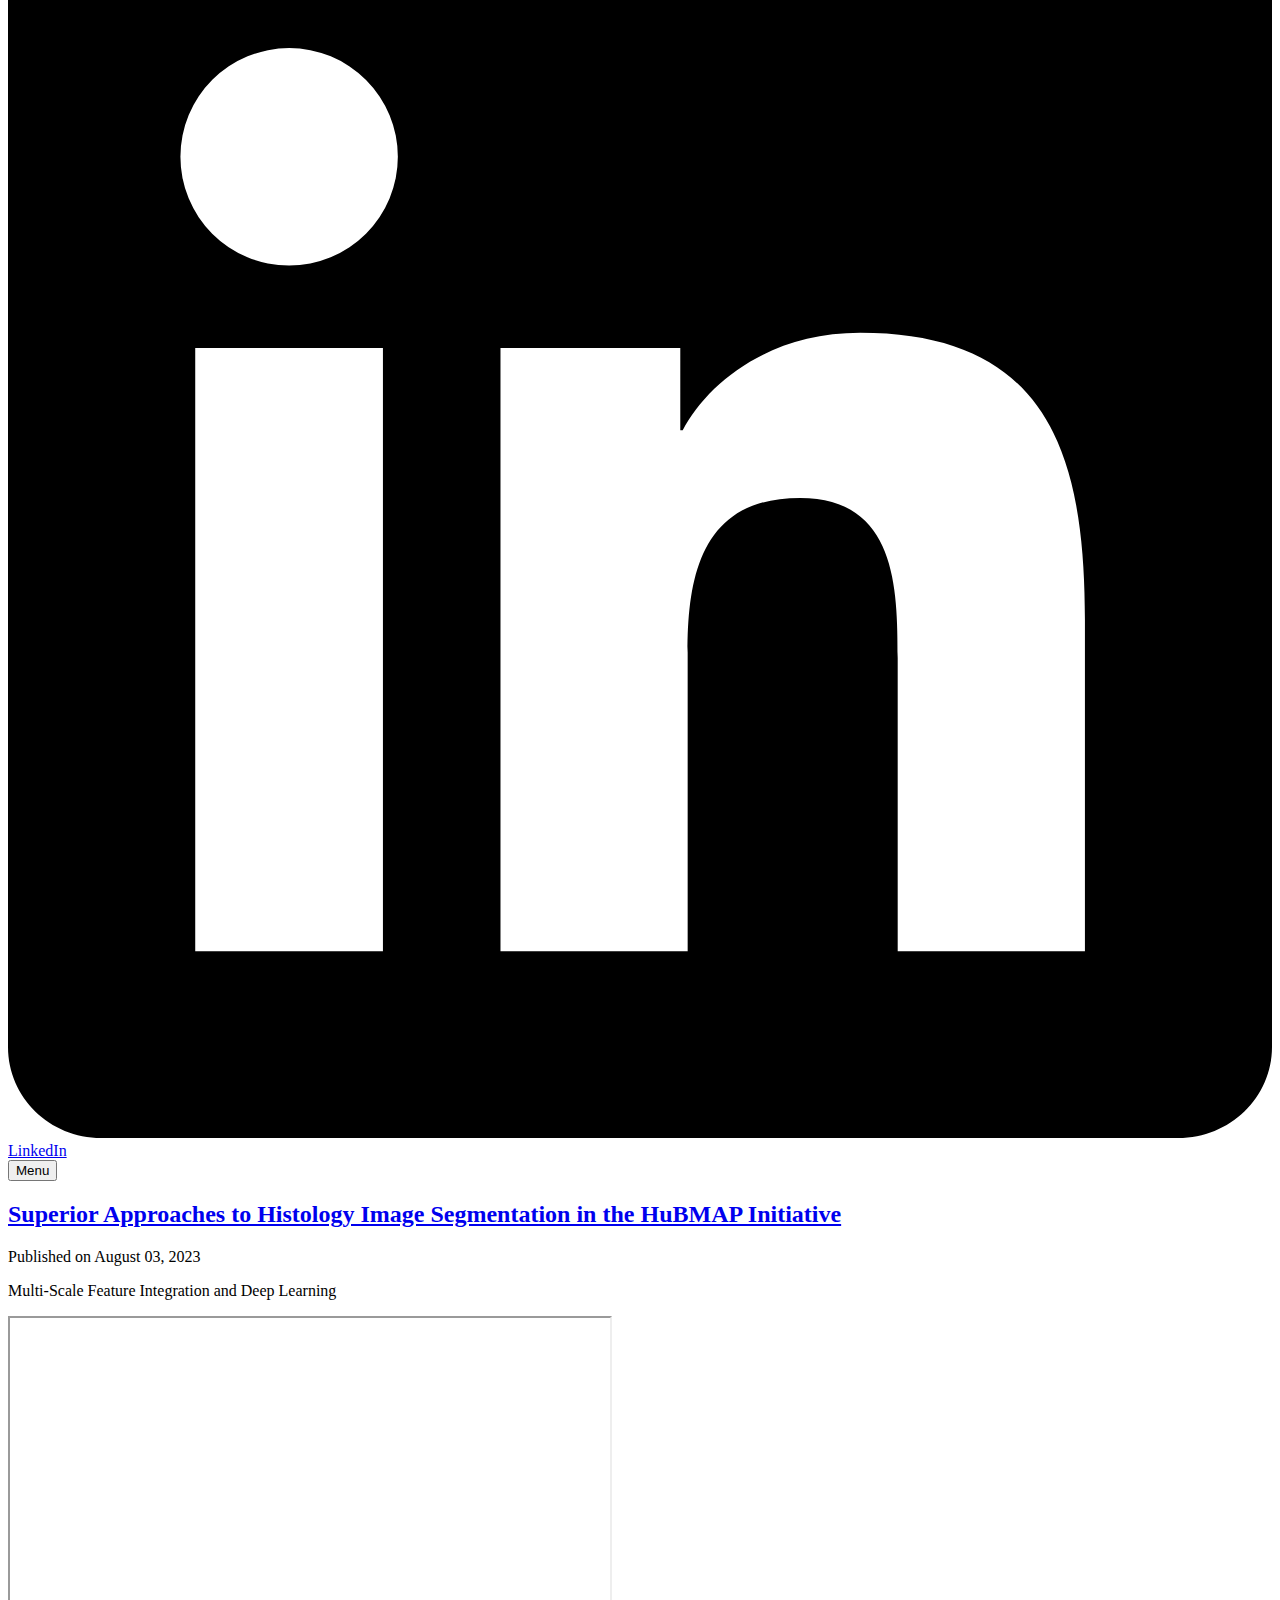
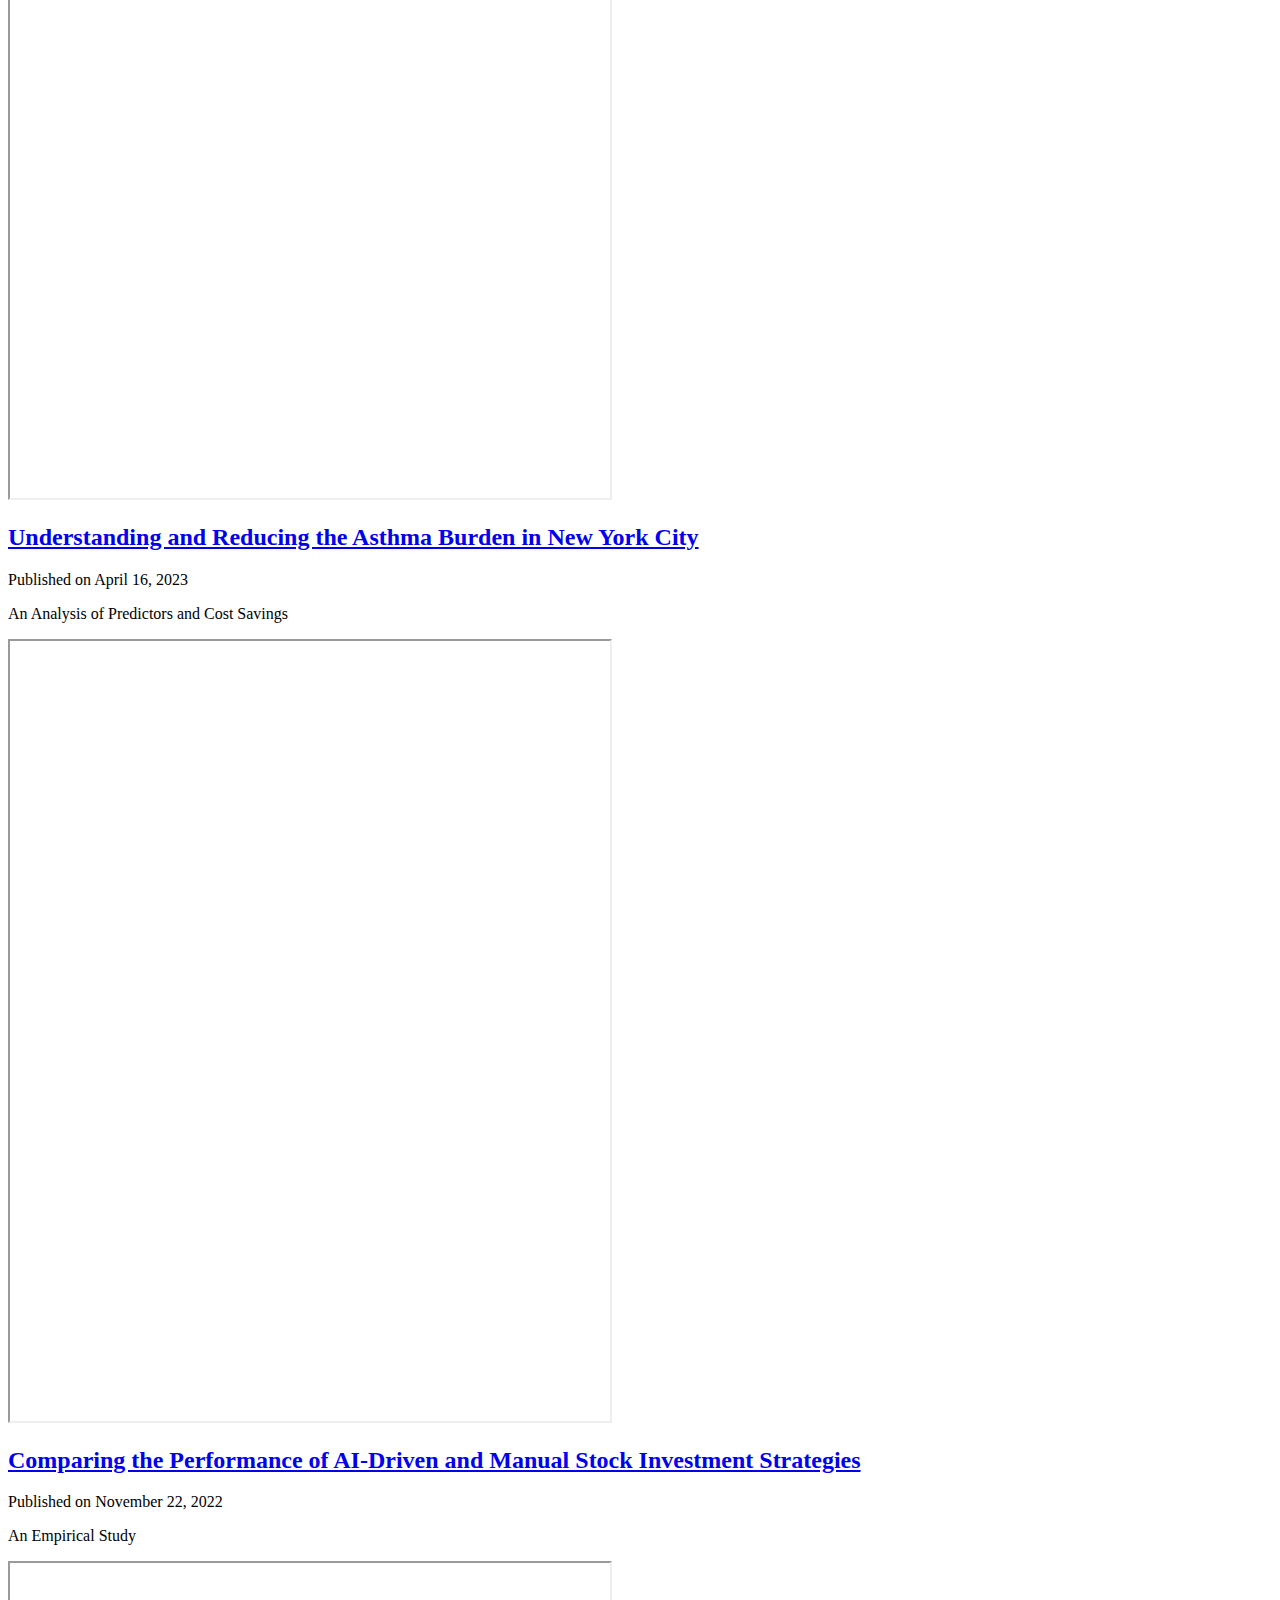
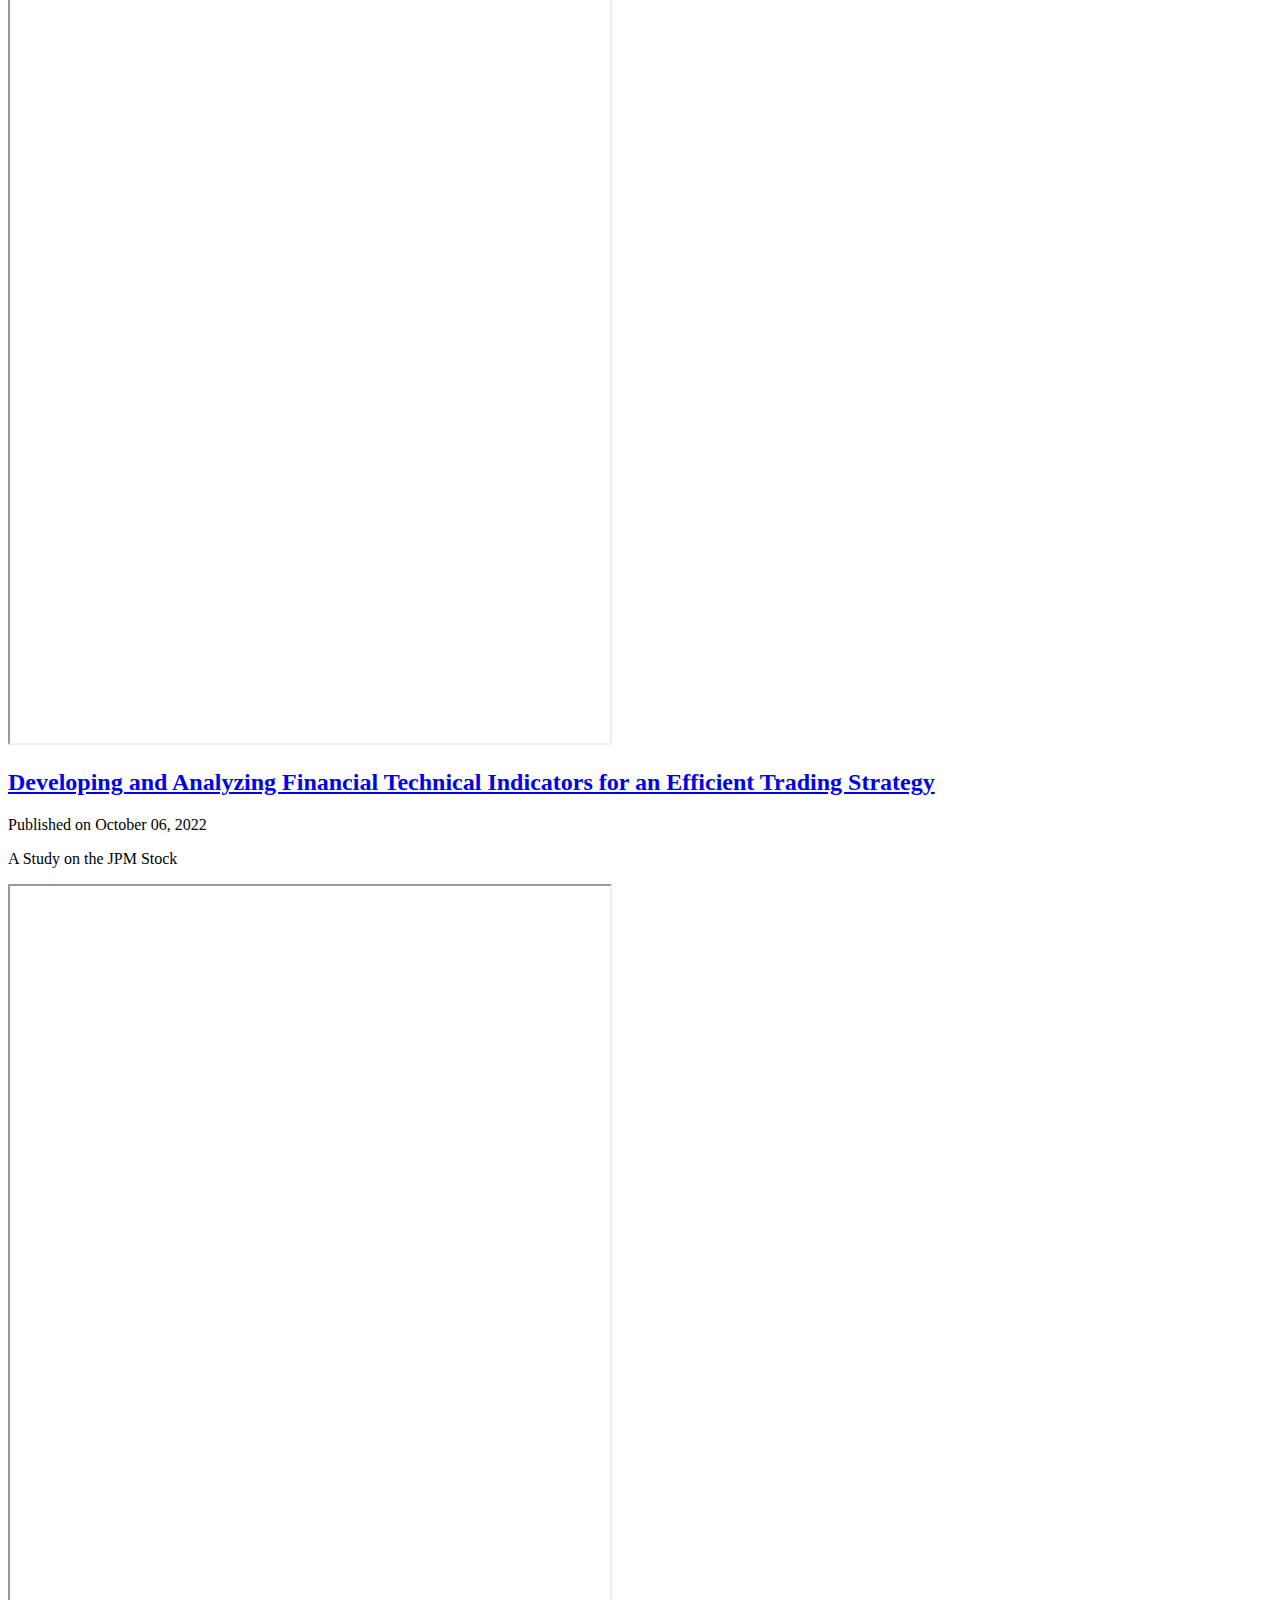
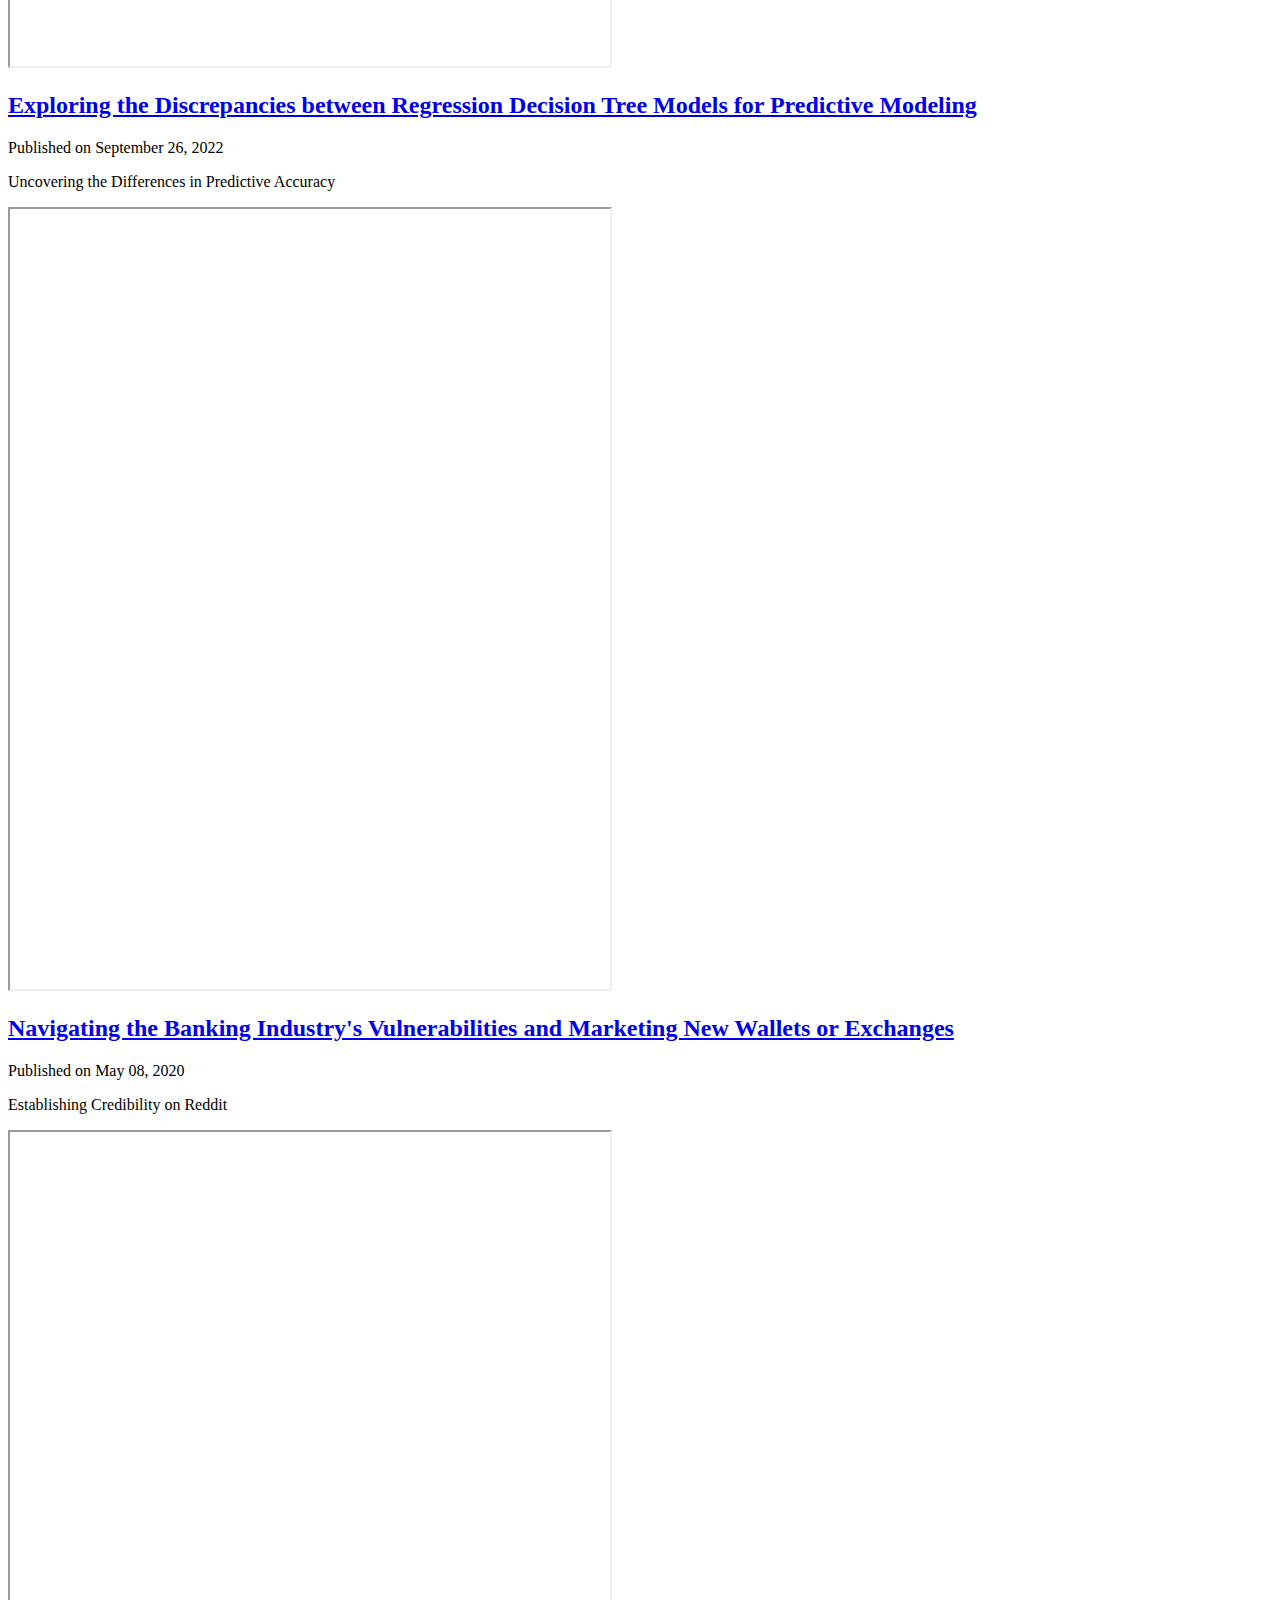
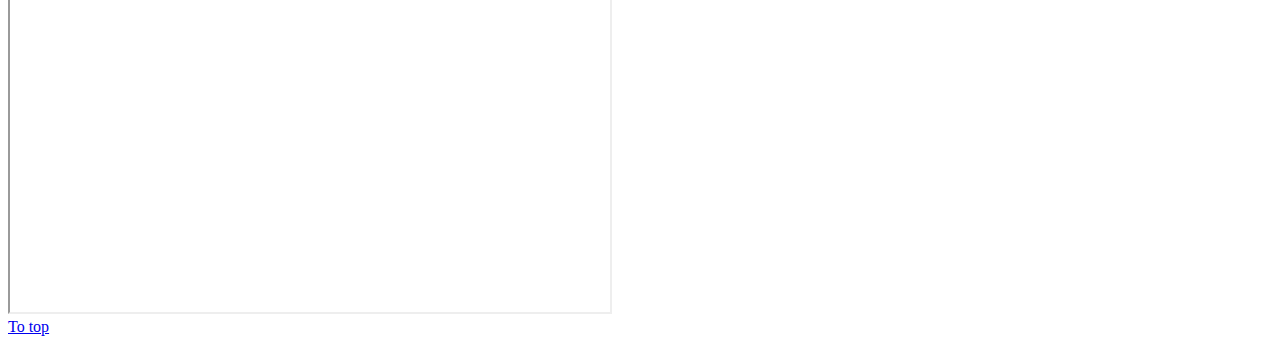
==== commit fcaeeb5c: "added report" ====
--- a/index.html
+++ b/index.html
@@ -1,7 +1,6 @@
 <!doctype html>
 <html lang="en">
-    <head>
-	<meta name="generator" content="Hugo 0.80.0" />    
+    <head>    
 
         <title>Youssef Sultan&#39;s Portfolio</title>
         <meta charset="utf-8">
@@ -10,6 +9,56 @@
         <meta name="description" content="Machine Learning and Analytics Projects" />
         
         
+          
+          
+            <meta property="og:type" content="website">
+          
+        
+          
+          
+            <meta property="og:title" content="Stackbit Fjord Theme">
+          
+        
+          
+          
+            <meta property="og:description" content="The preview of the Fjord theme">
+          
+        
+          
+          
+            
+              
+              
+              
+              <meta property="og:image" content="youssefsultan.github.io/images/home.jpg">
+            
+          
+        
+          
+          
+            <meta name="twitter:card" content="summary_large_image">
+          
+        
+          
+          
+            <meta name="twitter:title" content="Stackbit Fjord Theme">
+          
+        
+          
+          
+            <meta name="twitter:description" content="The preview of the Fjord theme">
+          
+        
+          
+          
+            
+              
+              
+              
+              <meta name="twitter:image" content="youssefsultan.github.io/images/home.jpg">
+            
+          
+        
         <link rel="preconnect" href="https://fonts.gstatic.com">
         <link href="https://fonts.googleapis.com/css2?family=PT+Serif:ital,wght@0,400;0,700;1,400;1,700&display=swap" rel="stylesheet">
         <link rel="stylesheet" href="https://youssefsultan.github.io/css/main.css">
@@ -148,139 +197,97 @@
           
           <article class="post">
             <header class="post-header">
-              <h2 class="post-title"><a href="/posts/mlresearchradar/" rel="bookmark">Exploring ML Trends with ML Research Radar</a></h2>
-              <div class="post-meta">
-                Published on <time class="published"
-                  datetime="2023-07-25 00:00">July 25, 2023</time>
-              </div>
-            </header>
-            
-            <a class="post-thumbnail" href="/posts/mlresearchradar/">
-              <img class="thumbnail" src="https://github.com/YoussefSultan/arXiv-ml-explorer/blob/main/blob.png?raw=true" alt="Deployment by streamlit" />
-            </a>
-            
-            <div class="post-content">
-              <p>Using Streamlit&#39;s new experimental connection feature, this app seamlessly integrates with the ArXiv API and BERT enabling efficient summarization and exploration of the latest machine learning research.</p>
-            </div>
-            
-            <p class="read-more">
-              <a class="read-more-link" href="/posts/mlresearchradar/">Keep reading <span class="icon-arrow-right" aria-hidden="true"></span></a>
-            </p>
-            
-          </article>
-          
-          <article class="post">
-            <header class="post-header">
-              <h2 class="post-title"><a href="/posts/travelpro/" rel="bookmark">Effortless &amp; Interactive Travel Planning App</a></h2>
-              <div class="post-meta">
-                Published on <time class="published"
-                  datetime="2023-03-02 00:00">March 02, 2023</time>
-              </div>
-            </header>
-            
-            <a class="post-thumbnail" href="/posts/travelpro/">
-              <img class="thumbnail" src="https://github.com/YoussefSultan/safar/blob/main/sfar%20images/Capture1.PNG?raw=true" alt="Deployment by streamlit" />
-            </a>
-            
-            <div class="post-content">
-              <p>The app features a highly interactive geographical map that allows users to easily select points of interest and plan their travels with ease.</p>
-            </div>
-            
-            <p class="read-more">
-              <a class="read-more-link" href="/posts/travelpro/">Keep reading <span class="icon-arrow-right" aria-hidden="true"></span></a>
-            </p>
-            
-          </article>
-          
-          <article class="post">
-            <header class="post-header">
-              <h2 class="post-title"><a href="/posts/quickpt/" rel="bookmark">quickpt Descriptive Statistics Python Package</a></h2>
-              <div class="post-meta">
-                Published on <time class="published"
-                  datetime="2022-06-04 00:00">June 04, 2022</time>
-              </div>
-            </header>
-            
-            <a class="post-thumbnail" href="/posts/quickpt/">
-              <img class="thumbnail" src="https://github.com/YoussefSultan/quickpt/raw/main/Untitled-1.png?raw=true" alt="quickpt" />
-            </a>
-            
-            <div class="post-content">
-              <p>This is a small Python Function that allows you to see the variance, percentage of missing values and unique values within a dataset.</p>
-            </div>
-            
-            <p class="read-more">
-              <a class="read-more-link" href="/posts/quickpt/">Keep reading <span class="icon-arrow-right" aria-hidden="true"></span></a>
-            </p>
-            
-          </article>
-          
-          <article class="post">
-            <header class="post-header">
-              <h2 class="post-title"><a href="/posts/wholefoods-data-scraper/" rel="bookmark">Scraping Live Whole Foods &#39;On-Sale&#39; Product Insights &#43; Recommendation System using Collaborative Filtering</a></h2>
-              <div class="post-meta">
-                Published on <time class="published"
-                  datetime="2022-03-04 00:00">March 04, 2022</time>
-              </div>
-            </header>
-            
-            <a class="post-thumbnail" href="/posts/wholefoods-data-scraper/">
-              <img class="thumbnail" src="/images/newplot.png" alt="Deployment by streamlit" />
-            </a>
-            
-            <div class="post-content">
-              <p>Whole Foods is a grocery store chain that specializes in selling organic foods.  Many people who shop at Whole Foods have opted in for Amazon Prime memberships in  order to make the most out of their shopping and achieve the best deals amongst all  different types of products sold. </p>
-            </div>
-            
-            <p class="read-more">
-              <a class="read-more-link" href="/posts/wholefoods-data-scraper/">Keep reading <span class="icon-arrow-right" aria-hidden="true"></span></a>
-            </p>
-            
-          </article>
-          
-          <article class="post">
-            <header class="post-header">
-              <h2 class="post-title"><a href="/posts/myfitnesspal-data-converter/" rel="bookmark">myFitnessPal Data Converter Python Package</a></h2>
-              <div class="post-meta">
-                Published on <time class="published"
-                  datetime="2021-12-11 00:00">December 11, 2021</time>
-              </div>
-            </header>
-            
-            <a class="post-thumbnail" href="/posts/myfitnesspal-data-converter/">
-              <img class="thumbnail" src="/images/mfp.png" alt="myFitnessPal Data Converter" />
-            </a>
-            
-            <div class="post-content">
-              <p>This project is a Python package created to show the average of those 4 categories to add up towards the whole day to be able to see total Macronutrients and Micronutrients for the day or month instead of total Macronutrients and Micronutrients for Breakfast, Lunch, Dinner, and Snacks.</p>
-            </div>
-            
-            <p class="read-more">
-              <a class="read-more-link" href="/posts/myfitnesspal-data-converter/">Keep reading <span class="icon-arrow-right" aria-hidden="true"></span></a>
-            </p>
-            
-          </article>
-          
-          <article class="post">
-            <header class="post-header">
-              <h2 class="post-title"><a href="/posts/predicting-body-fat-percentage/" rel="bookmark">Predicting Body Fat Percentage through Machine Learning</a></h2>
-              <div class="post-meta">
-                Published on <time class="published"
-                  datetime="2021-11-17 00:00">November 17, 2021</time>
-              </div>
-            </header>
-            
-            <a class="post-thumbnail" href="/posts/predicting-body-fat-percentage/">
-              <img class="thumbnail" src="/images/newplot%20%283%29.png" alt="Deployment by streamlit" />
-            </a>
-            
-            <div class="post-content">
-              <p>Many today are quite cautious about their own weight, constantly trying to understand whether their body composition fits the standard. Most of the time, those who want to get an in-depth and highly accurate understanding of their body fat percentage must spend a pretty penny.</p>
-            </div>
-            
-            <p class="read-more">
-              <a class="read-more-link" href="/posts/predicting-body-fat-percentage/">Keep reading <span class="icon-arrow-right" aria-hidden="true"></span></a>
-            </p>
+              <h2 class="post-title"><a href="/reports/deeplearning/" rel="bookmark">Superior Approaches to Histology Image Segmentation in the HuBMAP Initiative</a></h2>
+              <div class="post-meta">
+                Published on <time class="published"
+                  datetime="2023-08-03 00:00">August 03, 2023</time>
+              </div>
+            </header>
+            
+            <div class="post-content">
+              <p>Multi-Scale Feature Integration and Deep Learning</p>
+			  <iframe src="https://docs.google.com/viewer?url=https%3a%2f%2fgithub.com%2fYoussefSultan%2fAcademicReports%2fraw%2fmain%2fProject_Report_CS_7643_HuBMAP__Other_Version_.pdf&embedded=true" width="600" height="780"></iframe>
+            </div>
+            
+          </article>
+          
+          <article class="post">
+            <header class="post-header">
+              <h2 class="post-title"><a href="/reports/teamproject/" rel="bookmark">Understanding and Reducing the Asthma Burden in New York City</a></h2>
+              <div class="post-meta">
+                Published on <time class="published"
+                  datetime="2023-04-16 00:00">April 16, 2023</time>
+              </div>
+            </header>
+            
+            <div class="post-content">
+              <p>An Analysis of Predictors and Cost Savings</p>
+			  <iframe src="https://docs.google.com/viewer?url=https%3a%2f%2fgithub.com%2fYoussefSultan%2fAcademicReports%2fraw%2fmain%2fteam28finalreport.pdf&embedded=true" width="600" height="780"></iframe>
+            </div>
+            
+          </article>
+          
+          <article class="post">
+            <header class="post-header">
+              <h2 class="post-title"><a href="/reports/p8/" rel="bookmark">Comparing the Performance of AI-Driven and Manual Stock Investment Strategies</a></h2>
+              <div class="post-meta">
+                Published on <time class="published"
+                  datetime="2022-11-22 00:00">November 22, 2022</time>
+              </div>
+            </header>
+            
+            <div class="post-content">
+              <p>An Empirical Study</p>
+			  <iframe src="https://docs.google.com/viewer?url=https%3a%2f%2fgithub.com%2fYoussefSultan%2fAcademicReports%2fraw%2fmain%2fp8_strategyEval_report-1%2520%281%29.pdf&embedded=true" width="600" height="780"></iframe>
+            </div>
+            
+          </article>
+          
+          <article class="post">
+            <header class="post-header">
+              <h2 class="post-title"><a href="/reports/p6/" rel="bookmark">Developing and Analyzing Financial Technical Indicators for an Efficient Trading Strategy</a></h2>
+              <div class="post-meta">
+                Published on <time class="published"
+                  datetime="2022-10-06 00:00">October 06, 2022</time>
+              </div>
+            </header>
+            
+            <div class="post-content">
+              <p>A Study on the JPM Stock</p>
+			  <iframe src="https://docs.google.com/viewer?url=https%3a%2f%2fgithub.com%2fYoussefSultan%2fAcademicReports%2fraw%2fmain%2fp6_indicatorsTOS_report%2520%282%29.pdf&embedded=true" width="600" height="780"></iframe>
+            </div>
+            
+          </article>
+          
+          <article class="post">
+            <header class="post-header">
+              <h2 class="post-title"><a href="/reports/p3/" rel="bookmark">Exploring the Discrepancies between Regression Decision Tree Models for Predictive Modeling</a></h2>
+              <div class="post-meta">
+                Published on <time class="published"
+                  datetime="2022-09-26 00:00">September 26, 2022</time>
+              </div>
+            </header>
+            
+            <div class="post-content">
+              <p>Uncovering the Differences in Predictive Accuracy</p>
+			  <iframe src="https://docs.google.com/viewer?url=https%3a%2f%2fgithub.com%2fYoussefSultan%2fAcademicReports%2fraw%2fmain%2fp3_assesslearners_report-1%2520%281%29.pdf&embedded=true" width="600" height="780"></iframe>
+            </div>
+            
+          </article>
+          
+          <article class="post">
+            <header class="post-header">
+              <h2 class="post-title"><a href="/reports/btc/" rel="bookmark">Navigating the Banking Industry&#39;s Vulnerabilities and Marketing New Wallets or Exchanges</a></h2>
+              <div class="post-meta">
+                Published on <time class="published"
+                  datetime="2020-05-08 00:00">May 08, 2020</time>
+              </div>
+            </header>
+            
+            <div class="post-content">
+              <p>Establishing Credibility on Reddit</p>
+			  <iframe src="https://docs.google.com/viewer?url=https%3a%2f%2fgithub.com%2fYoussefSultan%2fAcademicReports%2fraw%2fmain%2fBitcoin%2520is%2520a%2520bubble%255B370%255D.pdf&embedded=true" width="600" height="780"></iframe>
+            </div>
             
           </article>
           
